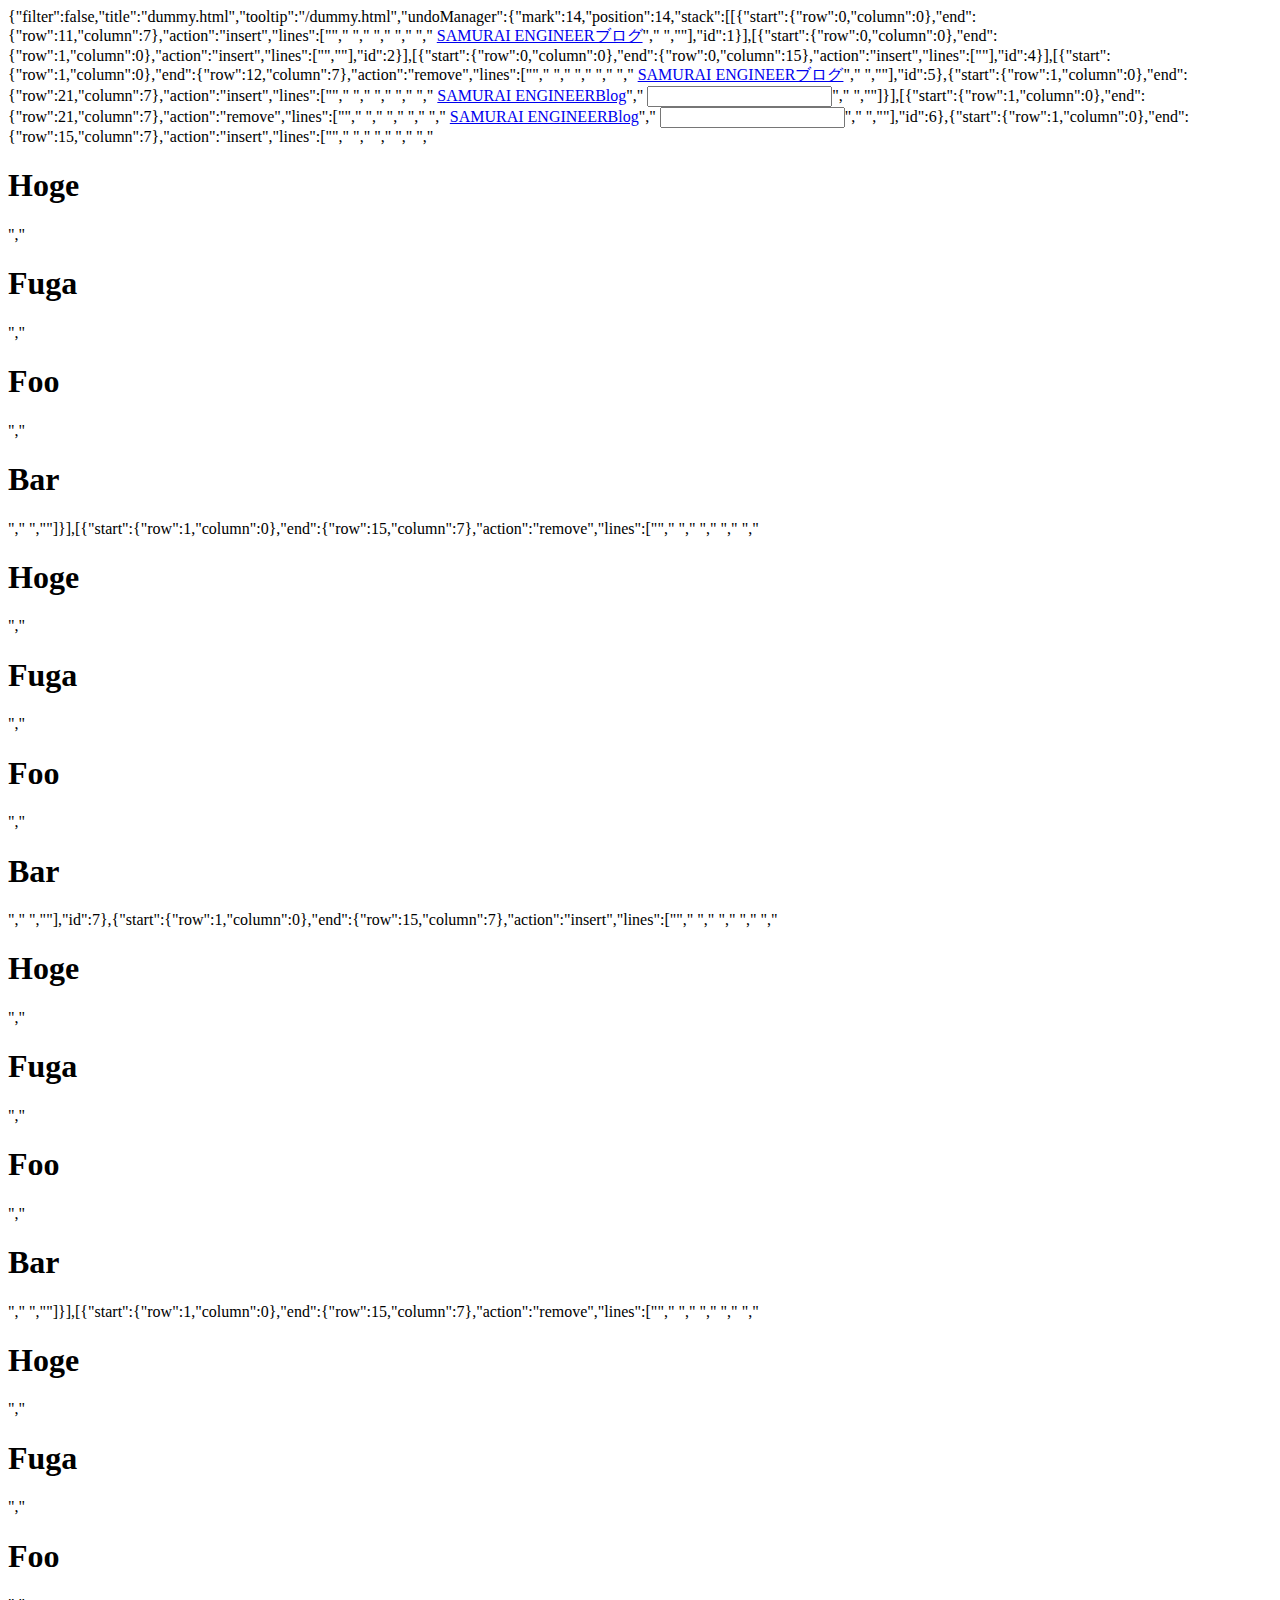
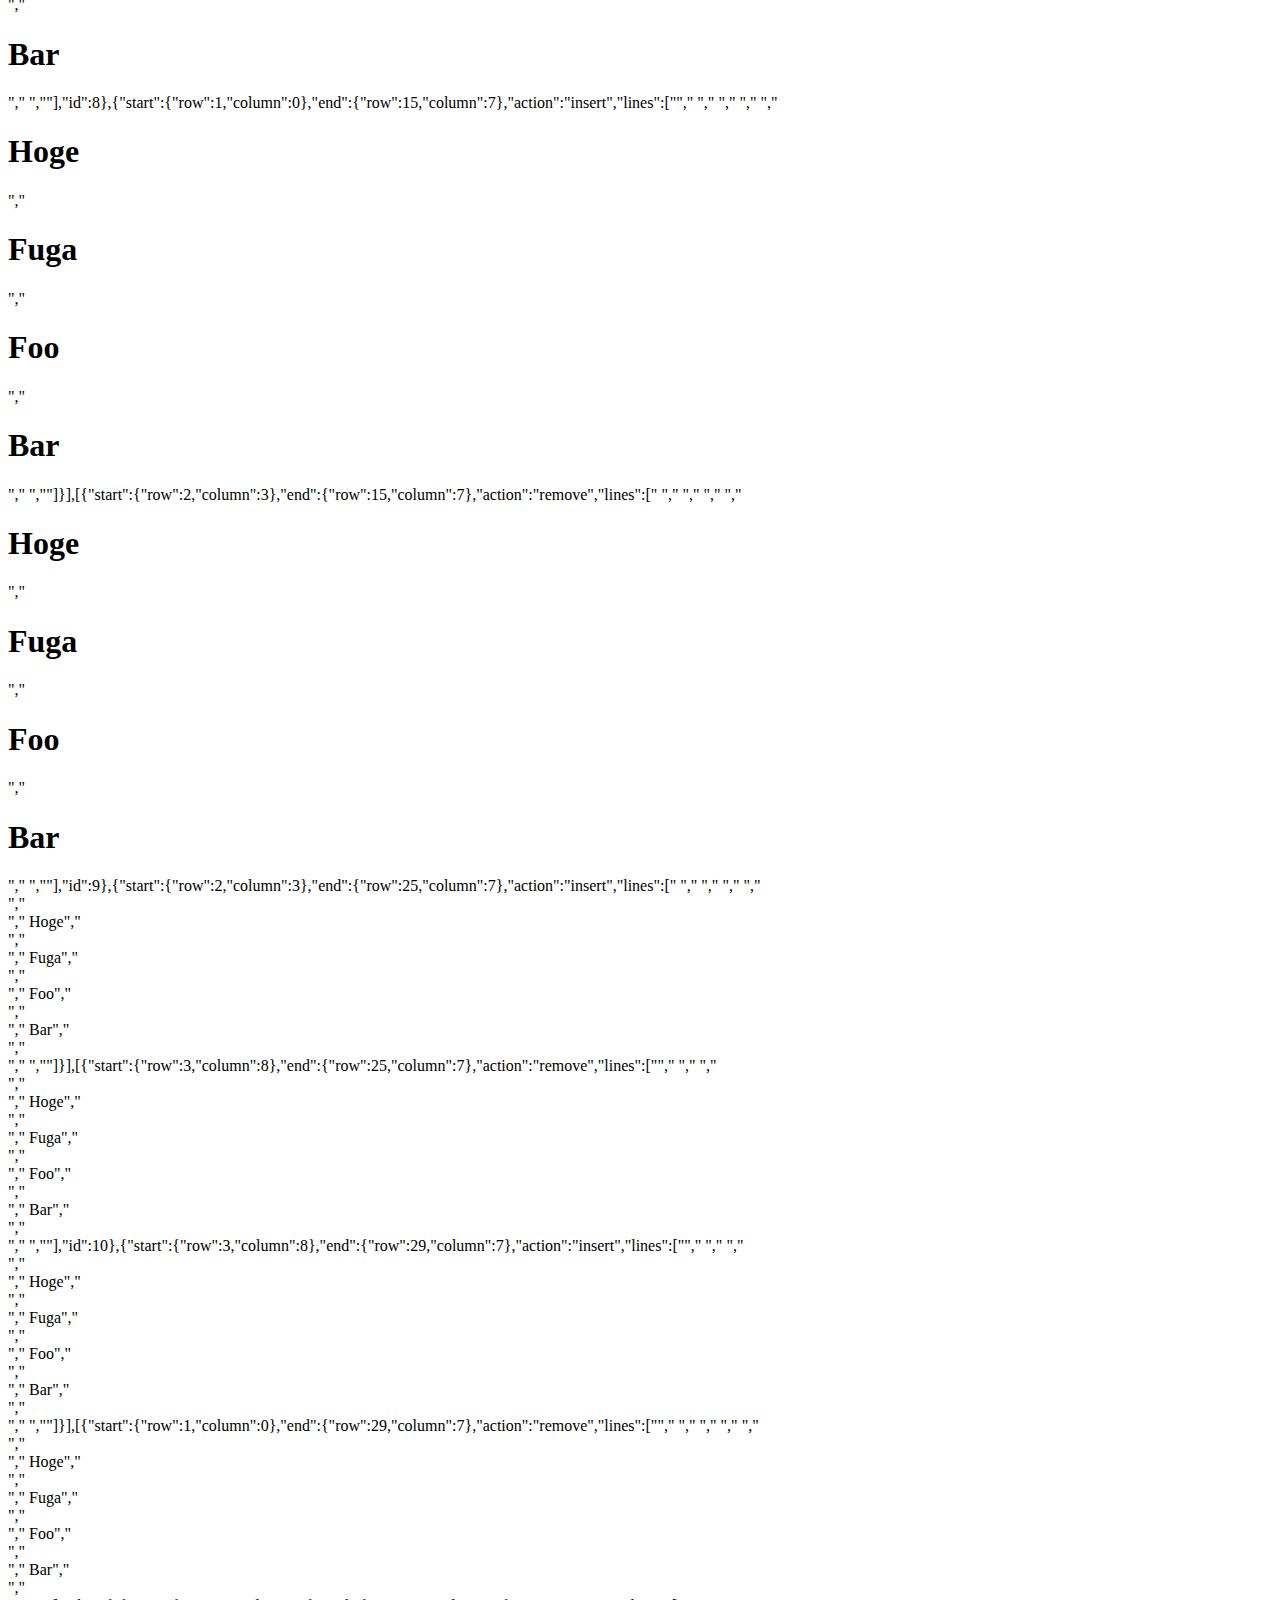
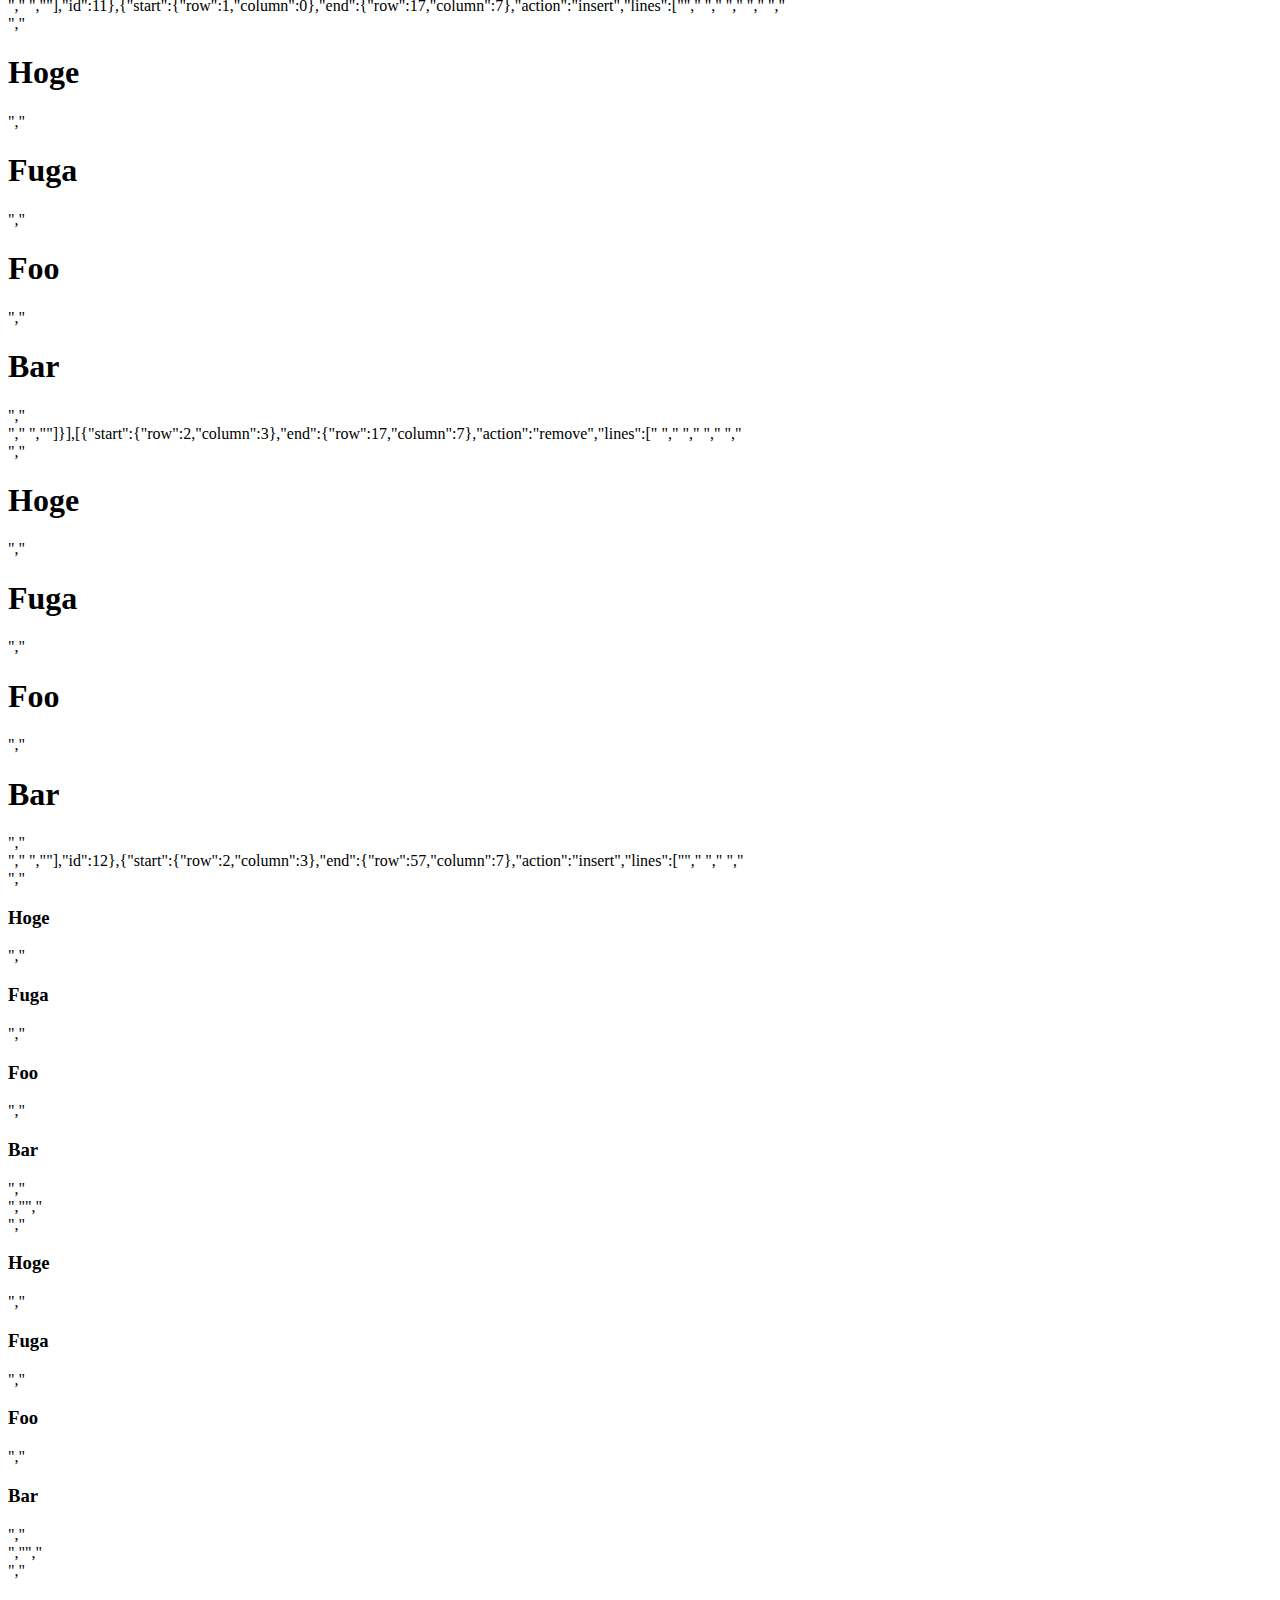
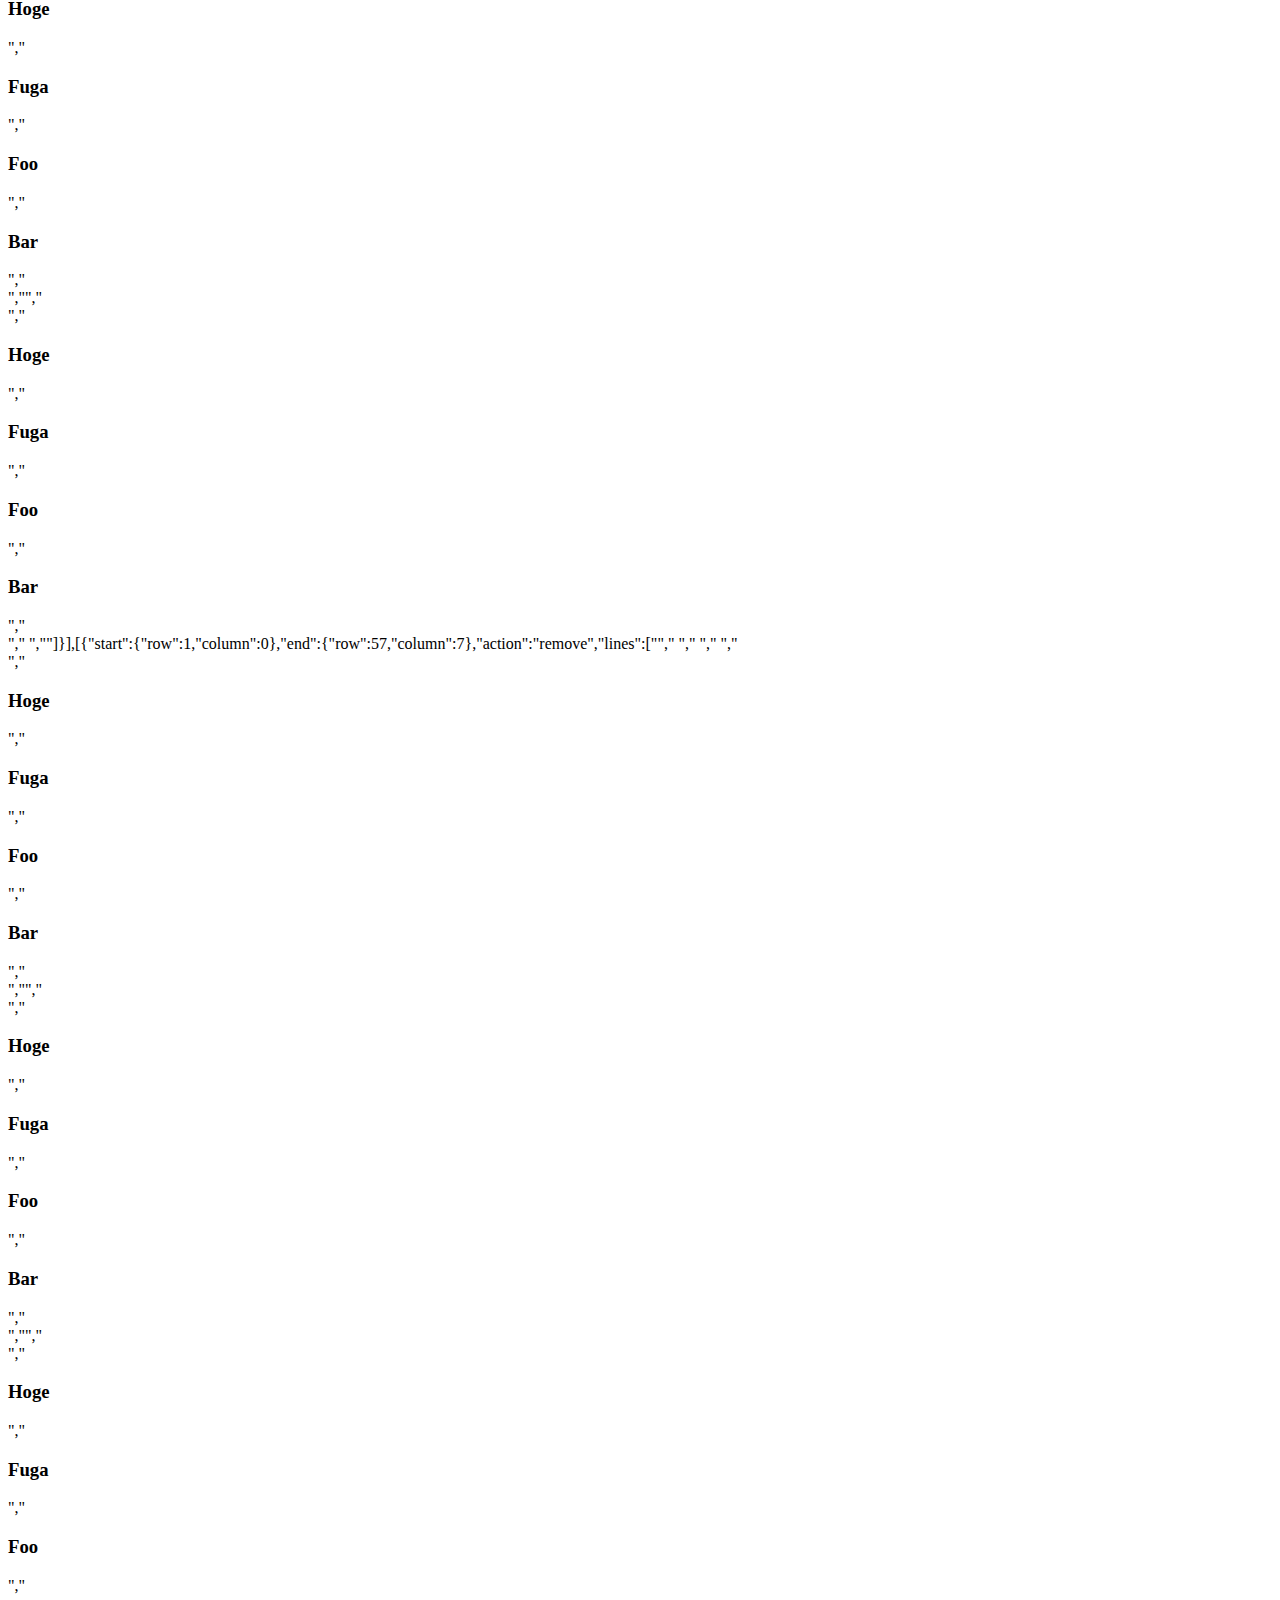
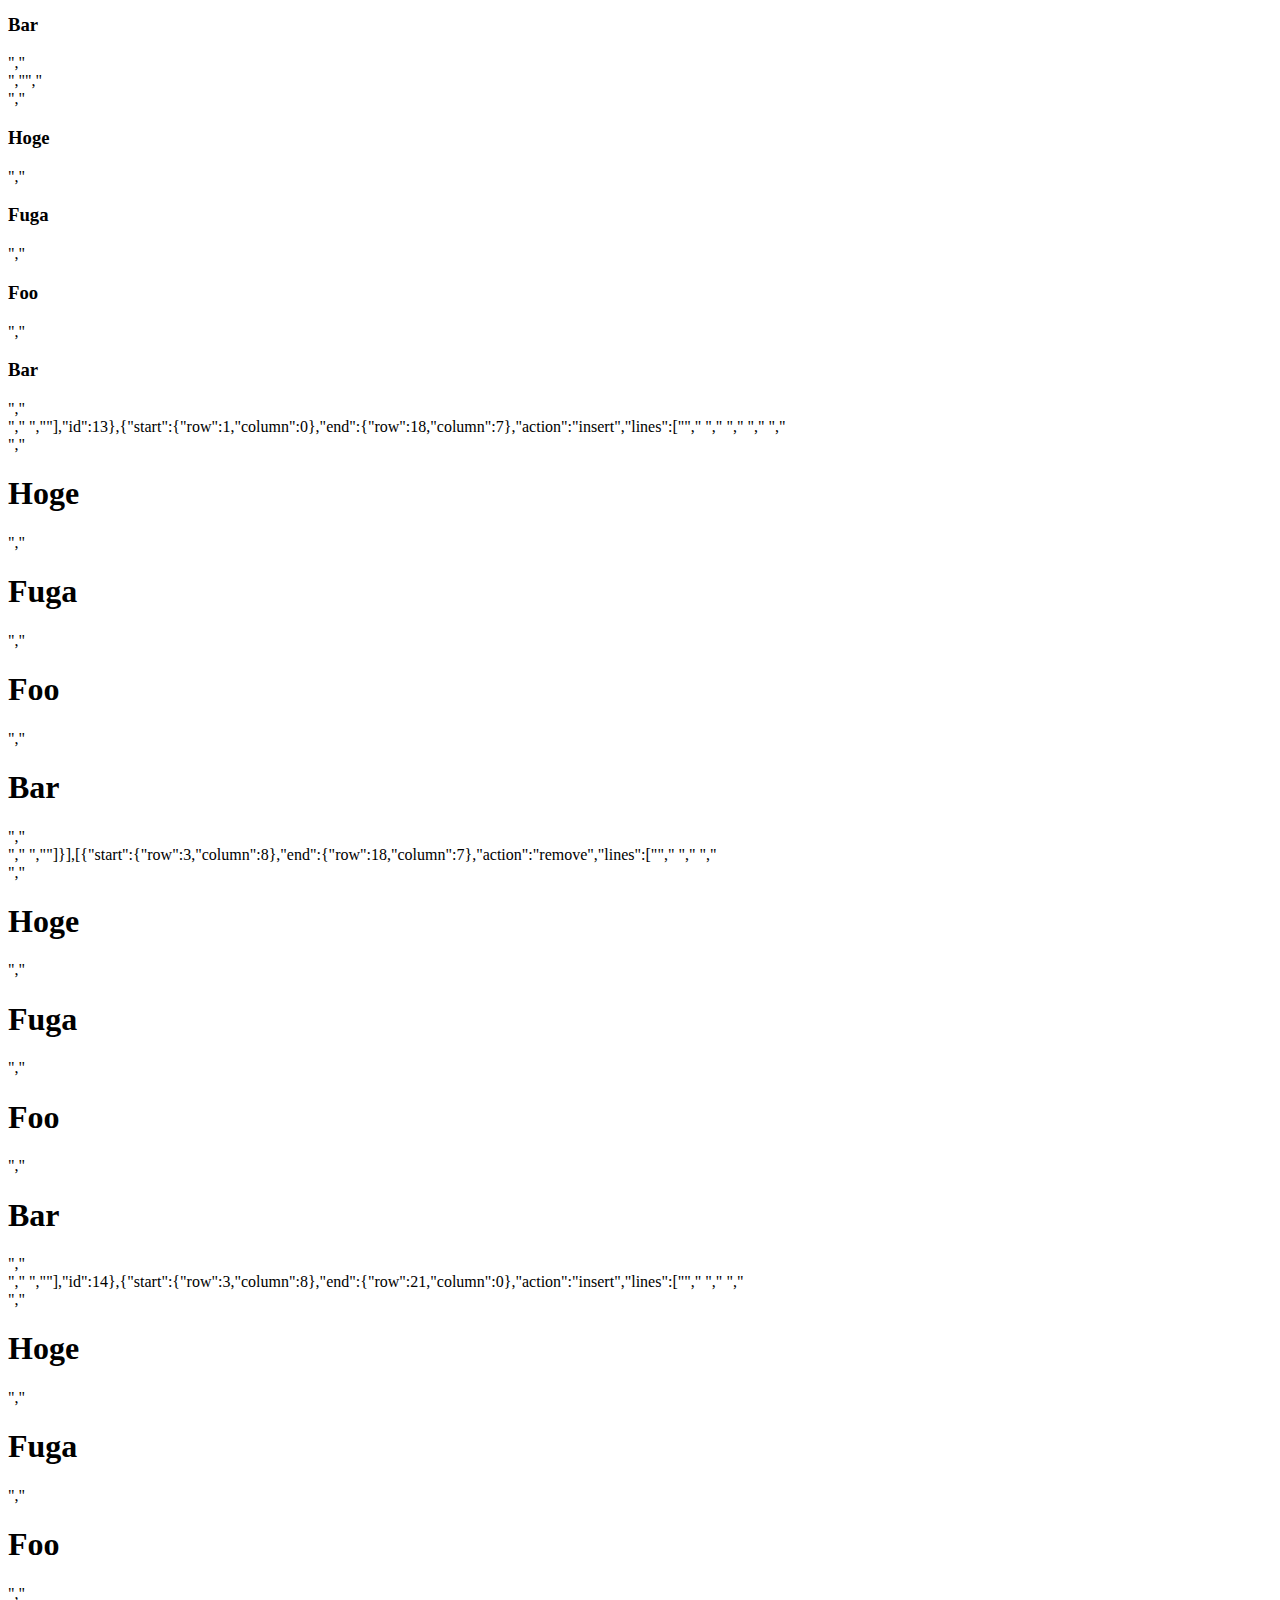
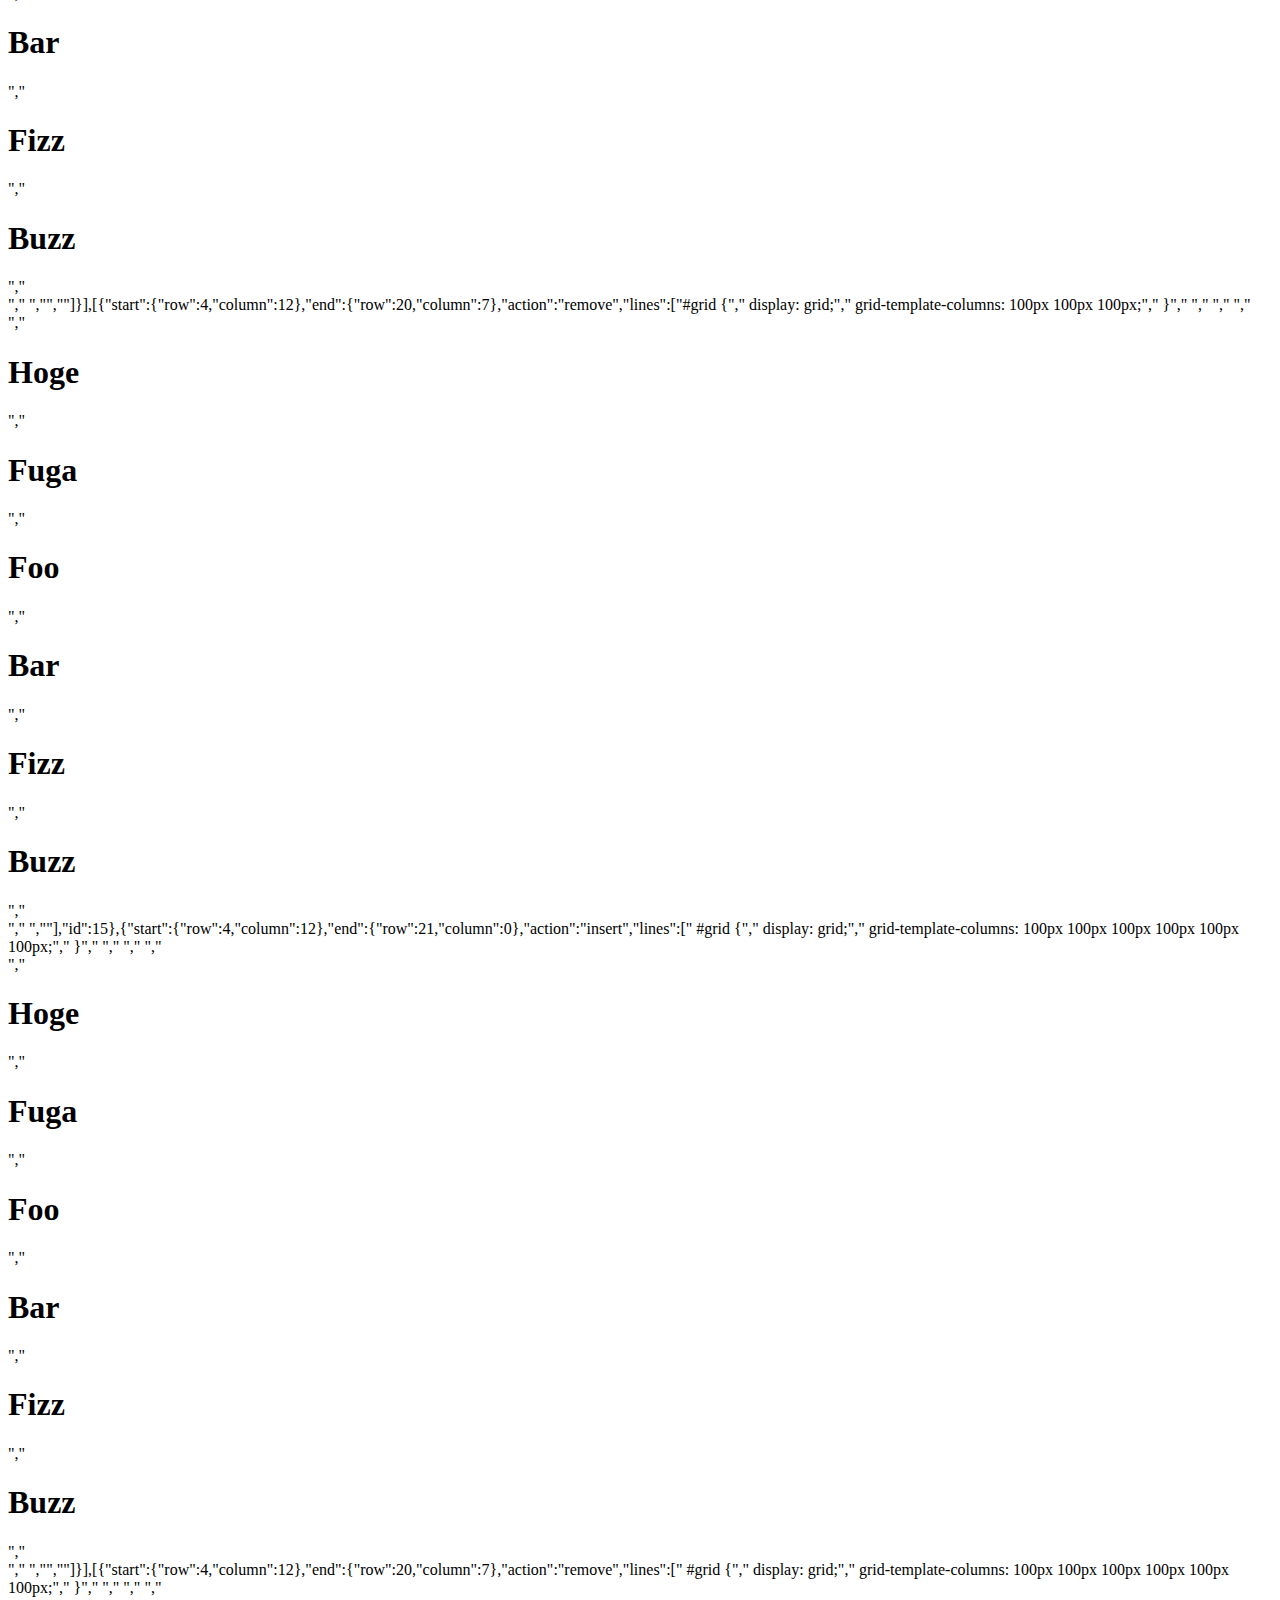
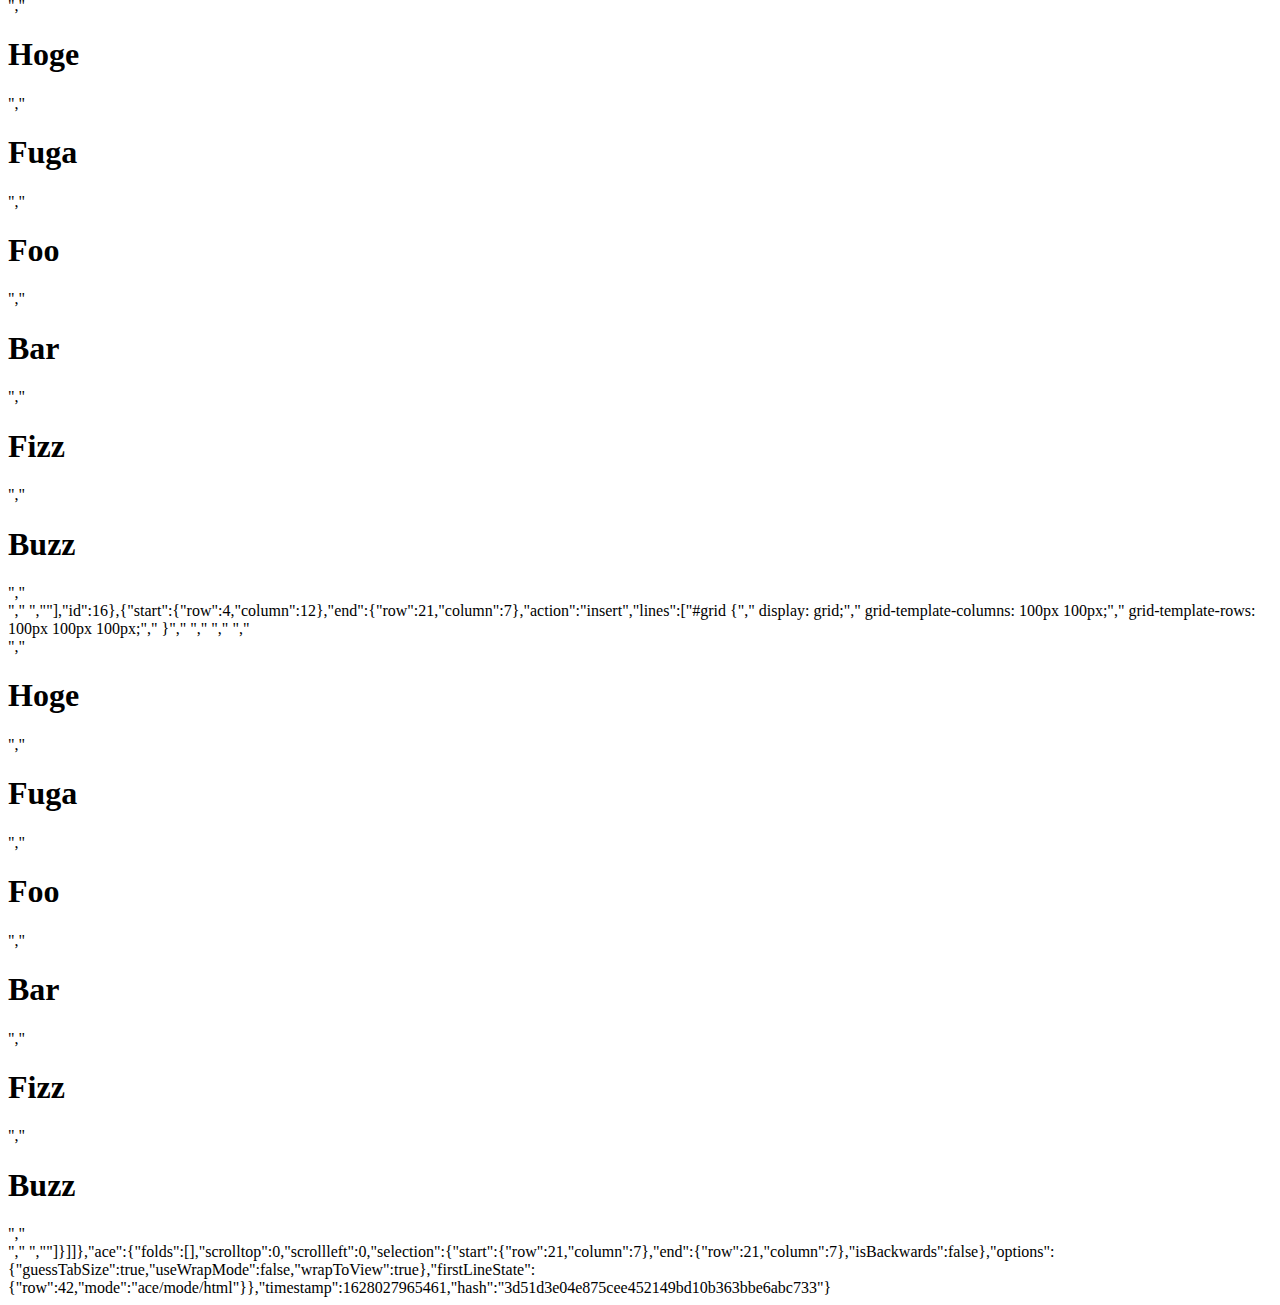
==== .c9/metadata/environment/dummy.html @ 0700e8b6 "first commit" ====
{"filter":false,"title":"dummy.html","tooltip":"/dummy.html","undoManager":{"mark":14,"position":14,"stack":[[{"start":{"row":0,"column":0},"end":{"row":11,"column":7},"action":"insert","lines":["<html lang=\"ja\">","    <head>","        <style>","            a:hover {","                background-color: red;","            }","        </style>","    </head>","    <body>","        <a href=\"https://www.sejuku.net/blog/\">SAMURAI ENGINEERブログ</a>","    </body>","</html>"],"id":1}],[{"start":{"row":0,"column":0},"end":{"row":1,"column":0},"action":"insert","lines":["",""],"id":2}],[{"start":{"row":0,"column":0},"end":{"row":0,"column":15},"action":"insert","lines":["<!DOCTYPE html>"],"id":4}],[{"start":{"row":1,"column":0},"end":{"row":12,"column":7},"action":"remove","lines":["<html lang=\"ja\">","    <head>","        <style>","            a:hover {","                background-color: red;","            }","        </style>","    </head>","    <body>","        <a href=\"https://www.sejuku.net/blog/\">SAMURAI ENGINEERブログ</a>","    </body>","</html>"],"id":5},{"start":{"row":1,"column":0},"end":{"row":21,"column":7},"action":"insert","lines":["<html lang=\"ja\">","    <head>","        <style>","            a:hover {","                background-color: red;","            }","","            a:active {","                background-color: yellow;","            }","","            input:focus {","                background-color: green;","            }","        </style>","    </head>","    <body>","        <a href=\"https://www.sejuku.net/blog/\">SAMURAI ENGINEERBlog</a>","        <input type=\"text\"/>","    </body>","</html>"]}],[{"start":{"row":1,"column":0},"end":{"row":21,"column":7},"action":"remove","lines":["<html lang=\"ja\">","    <head>","        <style>","            a:hover {","                background-color: red;","            }","","            a:active {","                background-color: yellow;","            }","","            input:focus {","                background-color: green;","            }","        </style>","    </head>","    <body>","        <a href=\"https://www.sejuku.net/blog/\">SAMURAI ENGINEERBlog</a>","        <input type=\"text\"/>","    </body>","</html>"],"id":6},{"start":{"row":1,"column":0},"end":{"row":15,"column":7},"action":"insert","lines":["<html lang=\"ja\">","    <head>","        <style>","            :root {","                background-color: red;","            }","        </style>","    </head>","    <body>","        <h1>Hoge</h1>","        <h1>Fuga</h1>","        <h1>Foo</h1>","        <h1>Bar</h1>","    </body>","</html>"]}],[{"start":{"row":1,"column":0},"end":{"row":15,"column":7},"action":"remove","lines":["<html lang=\"ja\">","    <head>","        <style>","            :root {","                background-color: red;","            }","        </style>","    </head>","    <body>","        <h1>Hoge</h1>","        <h1>Fuga</h1>","        <h1>Foo</h1>","        <h1>Bar</h1>","    </body>","</html>"],"id":7},{"start":{"row":1,"column":0},"end":{"row":15,"column":7},"action":"insert","lines":["<html lang=\"ja\">","    <head>","        <style>","            h1:first-child {","                background-color: red;","            }","        </style>","    </head>","    <body>","        <h1>Hoge</h1>","        <h1>Fuga</h1>","        <h1>Foo</h1>","        <h1>Bar</h1>","    </body>","</html>"]}],[{"start":{"row":1,"column":0},"end":{"row":15,"column":7},"action":"remove","lines":["<html lang=\"ja\">","    <head>","        <style>","            h1:first-child {","                background-color: red;","            }","        </style>","    </head>","    <body>","        <h1>Hoge</h1>","        <h1>Fuga</h1>","        <h1>Foo</h1>","        <h1>Bar</h1>","    </body>","</html>"],"id":8},{"start":{"row":1,"column":0},"end":{"row":15,"column":7},"action":"insert","lines":["<html lang=\"ja\">","    <head>","        <style>","            h1:last-child {","                background-color: red;","            }","        </style>","    </head>","    <body>","        <h1>Hoge</h1>","        <h1>Fuga</h1>","        <h1>Foo</h1>","        <h1>Bar</h1>","    </body>","</html>"]}],[{"start":{"row":2,"column":3},"end":{"row":15,"column":7},"action":"remove","lines":[" <head>","        <style>","            h1:last-child {","                background-color: red;","            }","        </style>","    </head>","    <body>","        <h1>Hoge</h1>","        <h1>Fuga</h1>","        <h1>Foo</h1>","        <h1>Bar</h1>","    </body>","</html>"],"id":9},{"start":{"row":2,"column":3},"end":{"row":25,"column":7},"action":"insert","lines":[" <head>","        <style>","            #sort {","                display: flex;","            }","        </style>","    </head>","    <body>","        <div id=\"sort\">","            <div>","                Hoge","            </div>","            <div>","                Fuga","            </div>","            <div>","                Foo","            </div>","            <div>","                Bar","            </div>","        </div>","    </body>","</html>"]}],[{"start":{"row":3,"column":8},"end":{"row":25,"column":7},"action":"remove","lines":["<style>","            #sort {","                display: flex;","            }","        </style>","    </head>","    <body>","        <div id=\"sort\">","            <div>","                Hoge","            </div>","            <div>","                Fuga","            </div>","            <div>","                Foo","            </div>","            <div>","                Bar","            </div>","        </div>","    </body>","</html>"],"id":10},{"start":{"row":3,"column":8},"end":{"row":29,"column":7},"action":"insert","lines":["<style>","            #sort {","                display: flex;","                flex-wrap: wrap;","            }","            div {","              margin-right: 100px;","            }","        </style>","    </head>","    <body>","        <div id=\"sort\">","            <div>","                Hoge","            </div>","            <div>","                Fuga","            </div>","            <div>","                Foo","            </div>","            <div>","                Bar","            </div>","        </div>","    </body>","</html>"]}],[{"start":{"row":1,"column":0},"end":{"row":29,"column":7},"action":"remove","lines":["<html lang=\"ja\">","    <head>","        <style>","            #sort {","                display: flex;","                flex-wrap: wrap;","            }","            div {","              margin-right: 100px;","            }","        </style>","    </head>","    <body>","        <div id=\"sort\">","            <div>","                Hoge","            </div>","            <div>","                Fuga","            </div>","            <div>","                Foo","            </div>","            <div>","                Bar","            </div>","        </div>","    </body>","</html>"],"id":11},{"start":{"row":1,"column":0},"end":{"row":17,"column":7},"action":"insert","lines":["<html lang=\"ja\">","    <head>","        <style>","            #sort {","                display: flex;","            }","        </style>","    </head>","    <body>","        <div id=\"sort\">","            <h1>Hoge</h1>","            <h1>Fuga</h1>","            <h1>Foo</h1>","            <h1>Bar</h1>","        </div>","    </body>","</html>"]}],[{"start":{"row":2,"column":3},"end":{"row":17,"column":7},"action":"remove","lines":[" <head>","        <style>","            #sort {","                display: flex;","            }","        </style>","    </head>","    <body>","        <div id=\"sort\">","            <h1>Hoge</h1>","            <h1>Fuga</h1>","            <h1>Foo</h1>","            <h1>Bar</h1>","        </div>","    </body>","</html>"],"id":12},{"start":{"row":2,"column":3},"end":{"row":57,"column":7},"action":"insert","lines":["<style>","            #sort {","                display: flex;","                flex-direction: row;","                background-color: red;","            }","","            #reverse {","                display: flex;","                flex-direction: row-reverse;","                background-color: yellow;","            }","","            #column {","                display: flex;","                flex-direction: column;","                background-color: blue;","            }","","            #column-reverse {","                display: flex;","                flex-direction: column-reverse;","                background-color: green;","            }","        </style>","    </head>","    <body>","        <div id=\"sort\">","            <h3>Hoge</h3>","            <h3>Fuga</h3>","            <h3>Foo</h3>","            <h3>Bar</h3>","        </div>","","        <div id=\"reverse\">","            <h3>Hoge</h3>","            <h3>Fuga</h3>","            <h3>Foo</h3>","            <h3>Bar</h3>","        </div>","","        <div id=\"column\">","            <h3>Hoge</h3>","            <h3>Fuga</h3>","            <h3>Foo</h3>","            <h3>Bar</h3>","        </div>","","        <div id=\"column-reverse\">","            <h3>Hoge</h3>","            <h3>Fuga</h3>","            <h3>Foo</h3>","            <h3>Bar</h3>","        </div>","    </body>","</html>"]}],[{"start":{"row":1,"column":0},"end":{"row":57,"column":7},"action":"remove","lines":["<html lang=\"ja\">","   <style>","            #sort {","                display: flex;","                flex-direction: row;","                background-color: red;","            }","","            #reverse {","                display: flex;","                flex-direction: row-reverse;","                background-color: yellow;","            }","","            #column {","                display: flex;","                flex-direction: column;","                background-color: blue;","            }","","            #column-reverse {","                display: flex;","                flex-direction: column-reverse;","                background-color: green;","            }","        </style>","    </head>","    <body>","        <div id=\"sort\">","            <h3>Hoge</h3>","            <h3>Fuga</h3>","            <h3>Foo</h3>","            <h3>Bar</h3>","        </div>","","        <div id=\"reverse\">","            <h3>Hoge</h3>","            <h3>Fuga</h3>","            <h3>Foo</h3>","            <h3>Bar</h3>","        </div>","","        <div id=\"column\">","            <h3>Hoge</h3>","            <h3>Fuga</h3>","            <h3>Foo</h3>","            <h3>Bar</h3>","        </div>","","        <div id=\"column-reverse\">","            <h3>Hoge</h3>","            <h3>Fuga</h3>","            <h3>Foo</h3>","            <h3>Bar</h3>","        </div>","    </body>","</html>"],"id":13},{"start":{"row":1,"column":0},"end":{"row":18,"column":7},"action":"insert","lines":["<html lang=\"ja\">","    <head>","        <style>","            #grid {","                display: grid;","                grid-template-columns: 200px 200px;","            }","        </style>","    </head>","    <body>","        <div id=\"grid\">","            <h1>Hoge</h1>","            <h1>Fuga</h1>","            <h1>Foo</h1>","            <h1>Bar</h1>","        </div>","    </body>","</html>"]}],[{"start":{"row":3,"column":8},"end":{"row":18,"column":7},"action":"remove","lines":["<style>","            #grid {","                display: grid;","                grid-template-columns: 200px 200px;","            }","        </style>","    </head>","    <body>","        <div id=\"grid\">","            <h1>Hoge</h1>","            <h1>Fuga</h1>","            <h1>Foo</h1>","            <h1>Bar</h1>","        </div>","    </body>","</html>"],"id":14},{"start":{"row":3,"column":8},"end":{"row":21,"column":0},"action":"insert","lines":["<style>","            #grid {","                display: grid;","                grid-template-columns: 100px 100px 100px;","            }","        </style>","    </head>","    <body>","        <div id=\"grid\">","            <h1>Hoge</h1>","            <h1>Fuga</h1>","            <h1>Foo</h1>","            <h1>Bar</h1>","            <h1>Fizz</h1>","            <h1>Buzz</h1>","        </div>","    </body>","</html>",""]}],[{"start":{"row":4,"column":12},"end":{"row":20,"column":7},"action":"remove","lines":["#grid {","                display: grid;","                grid-template-columns: 100px 100px 100px;","            }","        </style>","    </head>","    <body>","        <div id=\"grid\">","            <h1>Hoge</h1>","            <h1>Fuga</h1>","            <h1>Foo</h1>","            <h1>Bar</h1>","            <h1>Fizz</h1>","            <h1>Buzz</h1>","        </div>","    </body>","</html>"],"id":15},{"start":{"row":4,"column":12},"end":{"row":21,"column":0},"action":"insert","lines":[" #grid {","                display: grid;","                grid-template-columns: 100px 100px 100px 100px 100px 100px;","            }","        </style>","    </head>","    <body>","        <div id=\"grid\">","            <h1>Hoge</h1>","            <h1>Fuga</h1>","            <h1>Foo</h1>","            <h1>Bar</h1>","            <h1>Fizz</h1>","            <h1>Buzz</h1>","        </div>","    </body>","</html>",""]}],[{"start":{"row":4,"column":12},"end":{"row":20,"column":7},"action":"remove","lines":[" #grid {","                display: grid;","                grid-template-columns: 100px 100px 100px 100px 100px 100px;","            }","        </style>","    </head>","    <body>","        <div id=\"grid\">","            <h1>Hoge</h1>","            <h1>Fuga</h1>","            <h1>Foo</h1>","            <h1>Bar</h1>","            <h1>Fizz</h1>","            <h1>Buzz</h1>","        </div>","    </body>","</html>"],"id":16},{"start":{"row":4,"column":12},"end":{"row":21,"column":7},"action":"insert","lines":["#grid {","                display: grid;","                grid-template-columns: 100px 100px;","                grid-template-rows: 100px 100px 100px;","            }","        </style>","    </head>","    <body>","        <div id=\"grid\">","            <h1>Hoge</h1>","            <h1>Fuga</h1>","            <h1>Foo</h1>","            <h1>Bar</h1>","            <h1>Fizz</h1>","            <h1>Buzz</h1>","        </div>","    </body>","</html>"]}]]},"ace":{"folds":[],"scrolltop":0,"scrollleft":0,"selection":{"start":{"row":21,"column":7},"end":{"row":21,"column":7},"isBackwards":false},"options":{"guessTabSize":true,"useWrapMode":false,"wrapToView":true},"firstLineState":{"row":42,"mode":"ace/mode/html"}},"timestamp":1628027965461,"hash":"3d51d3e04e875cee452149bd10b363bbe6abc733"}
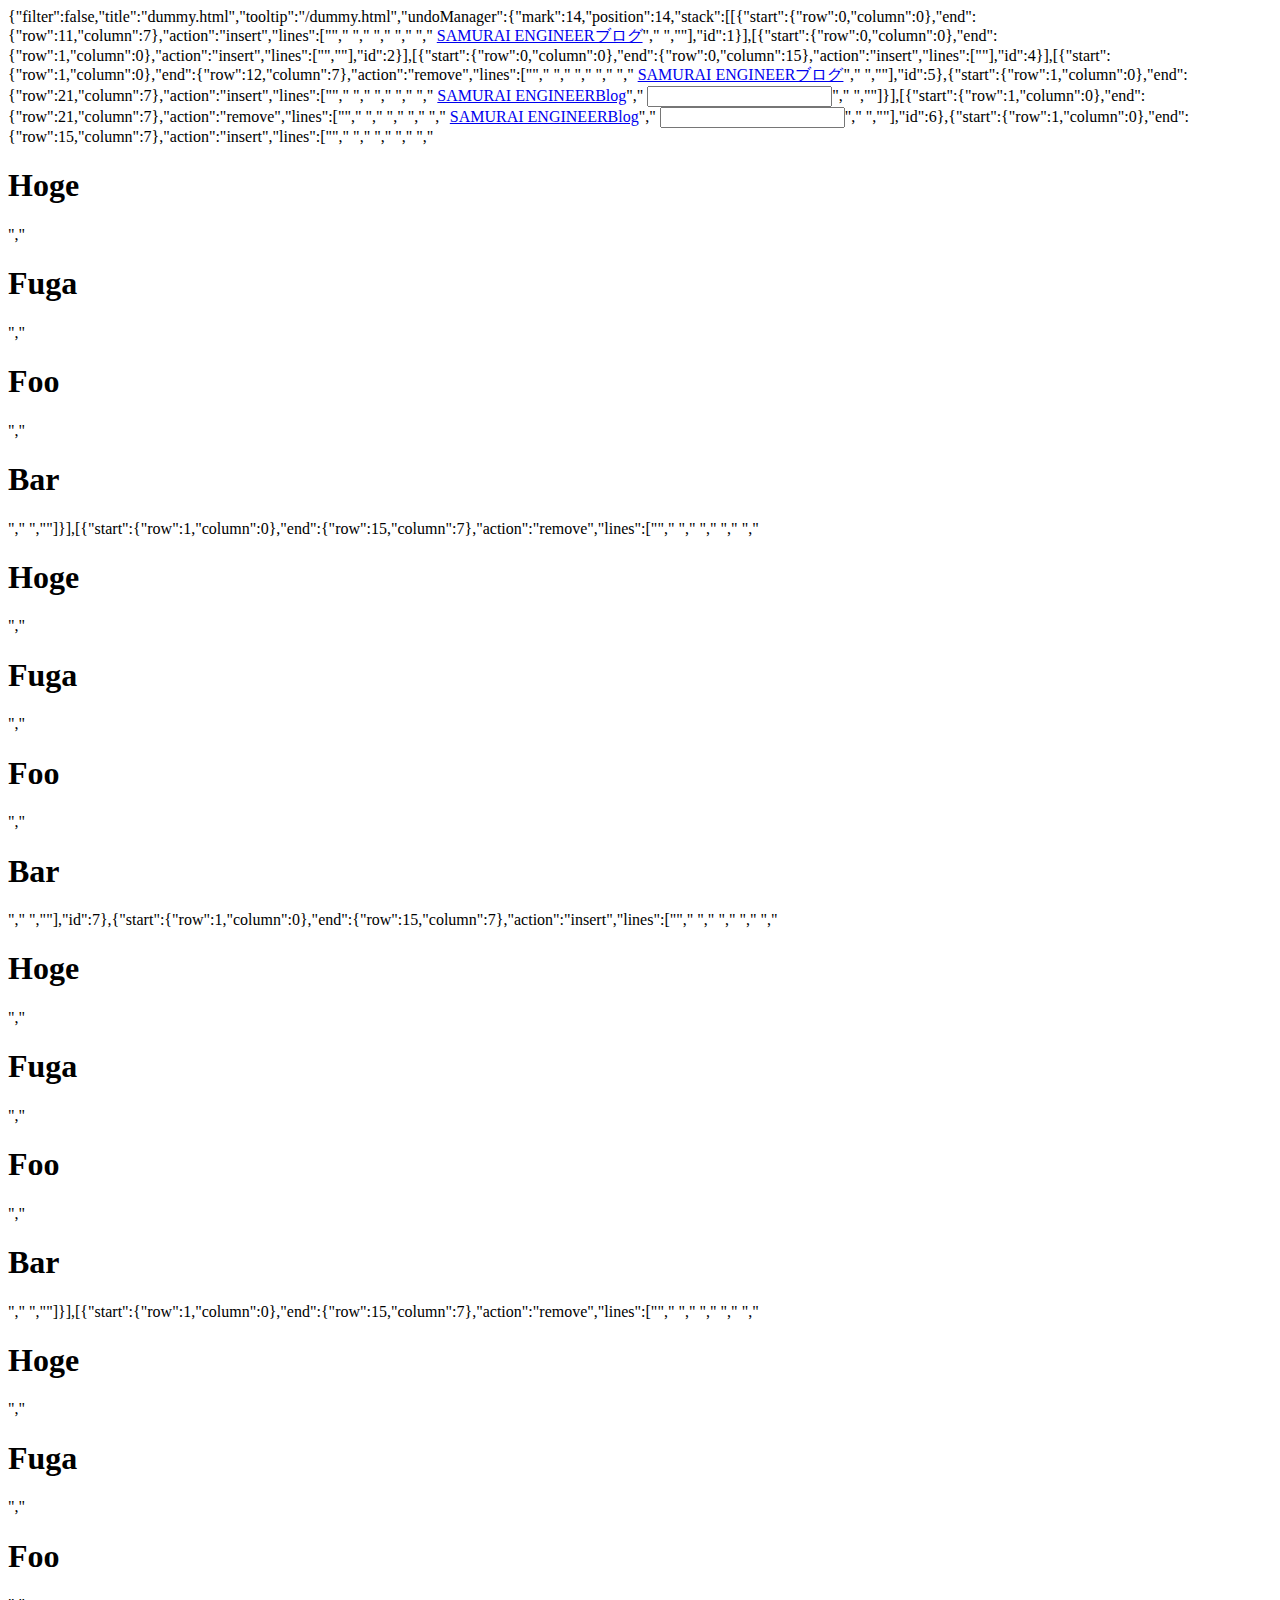
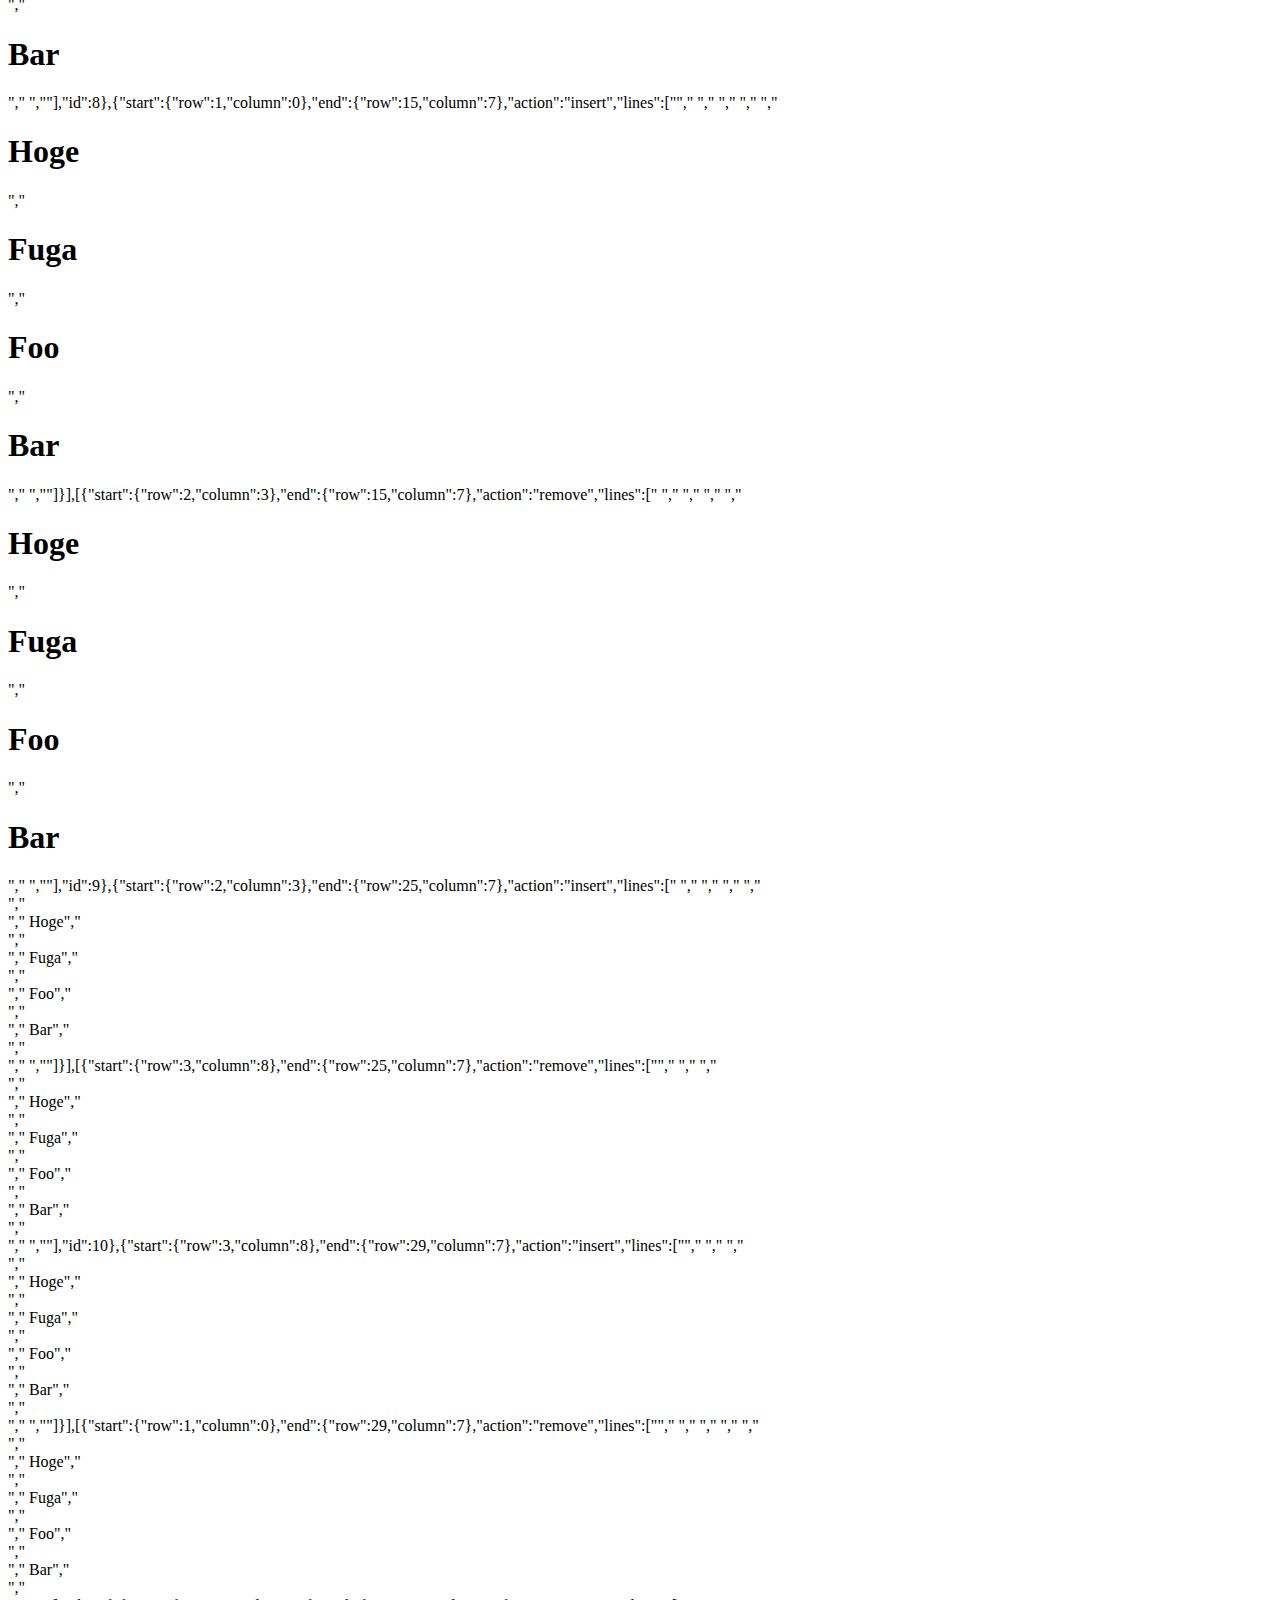
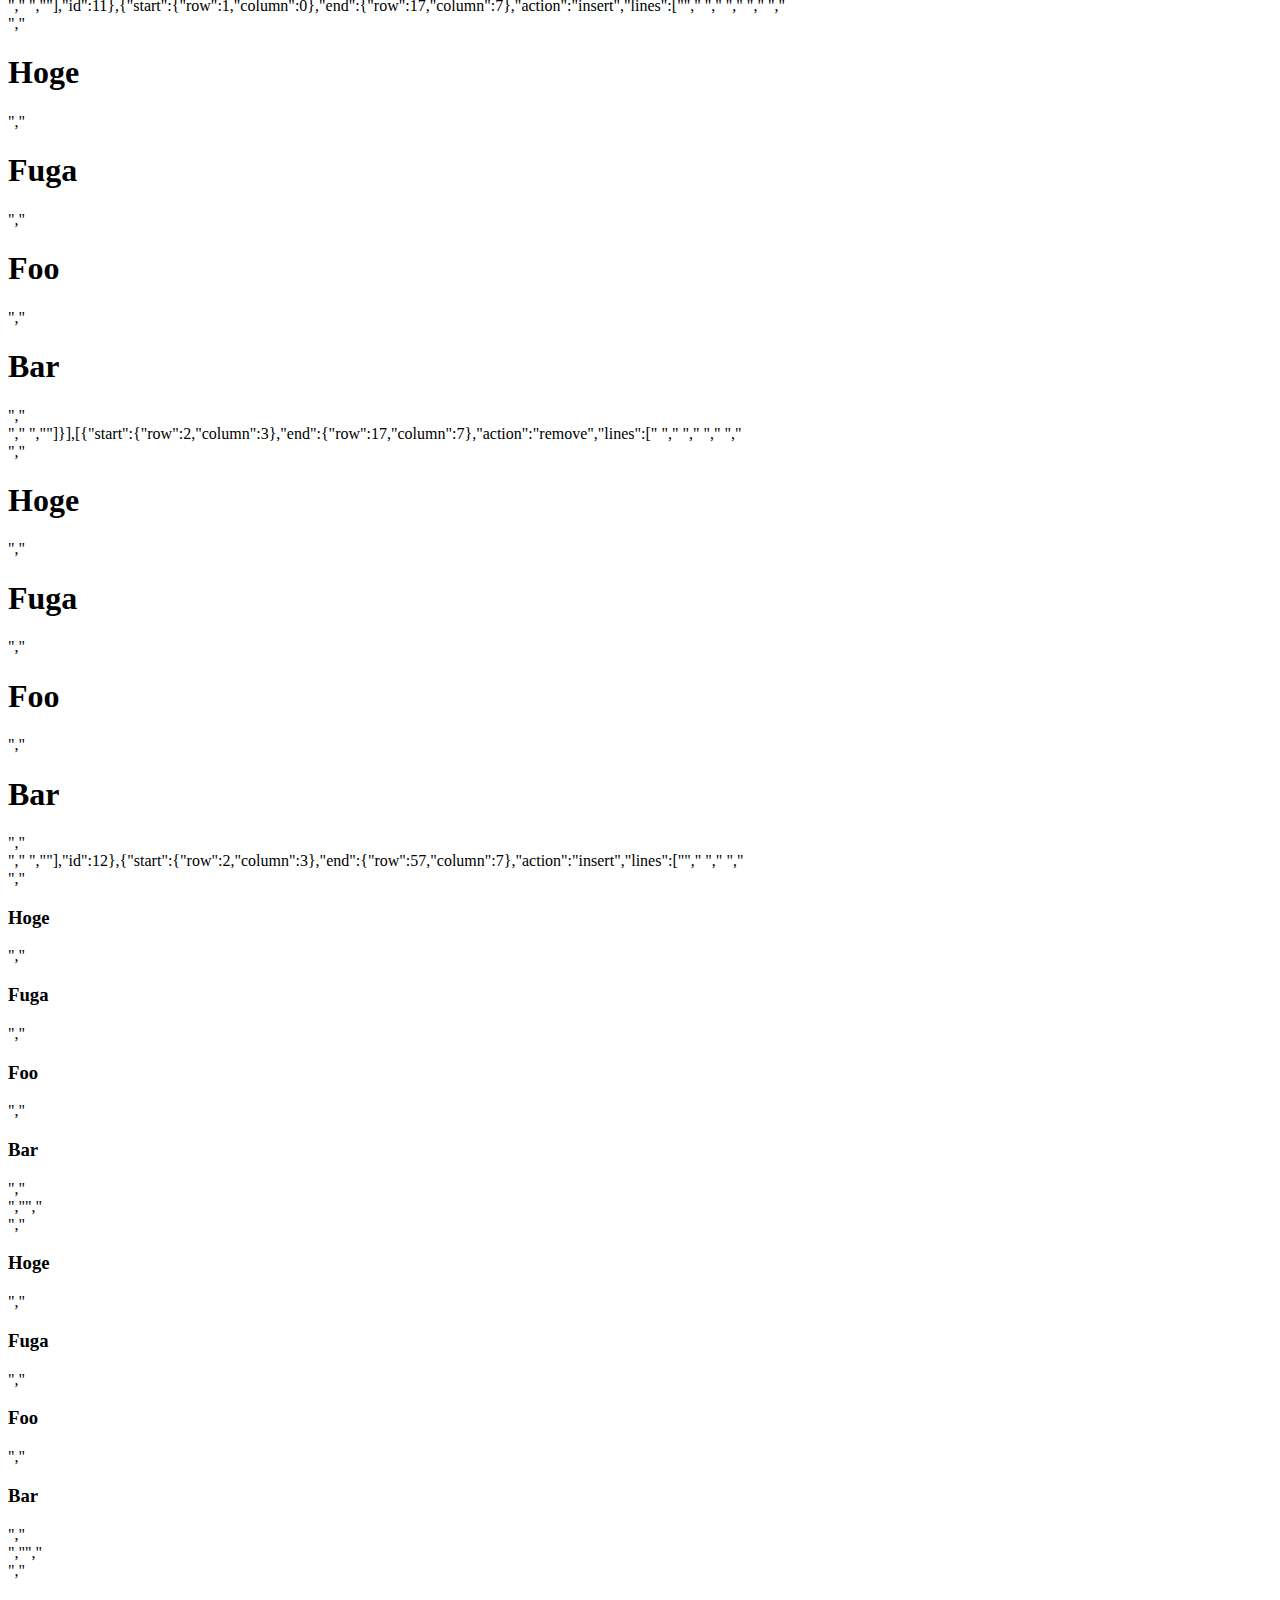
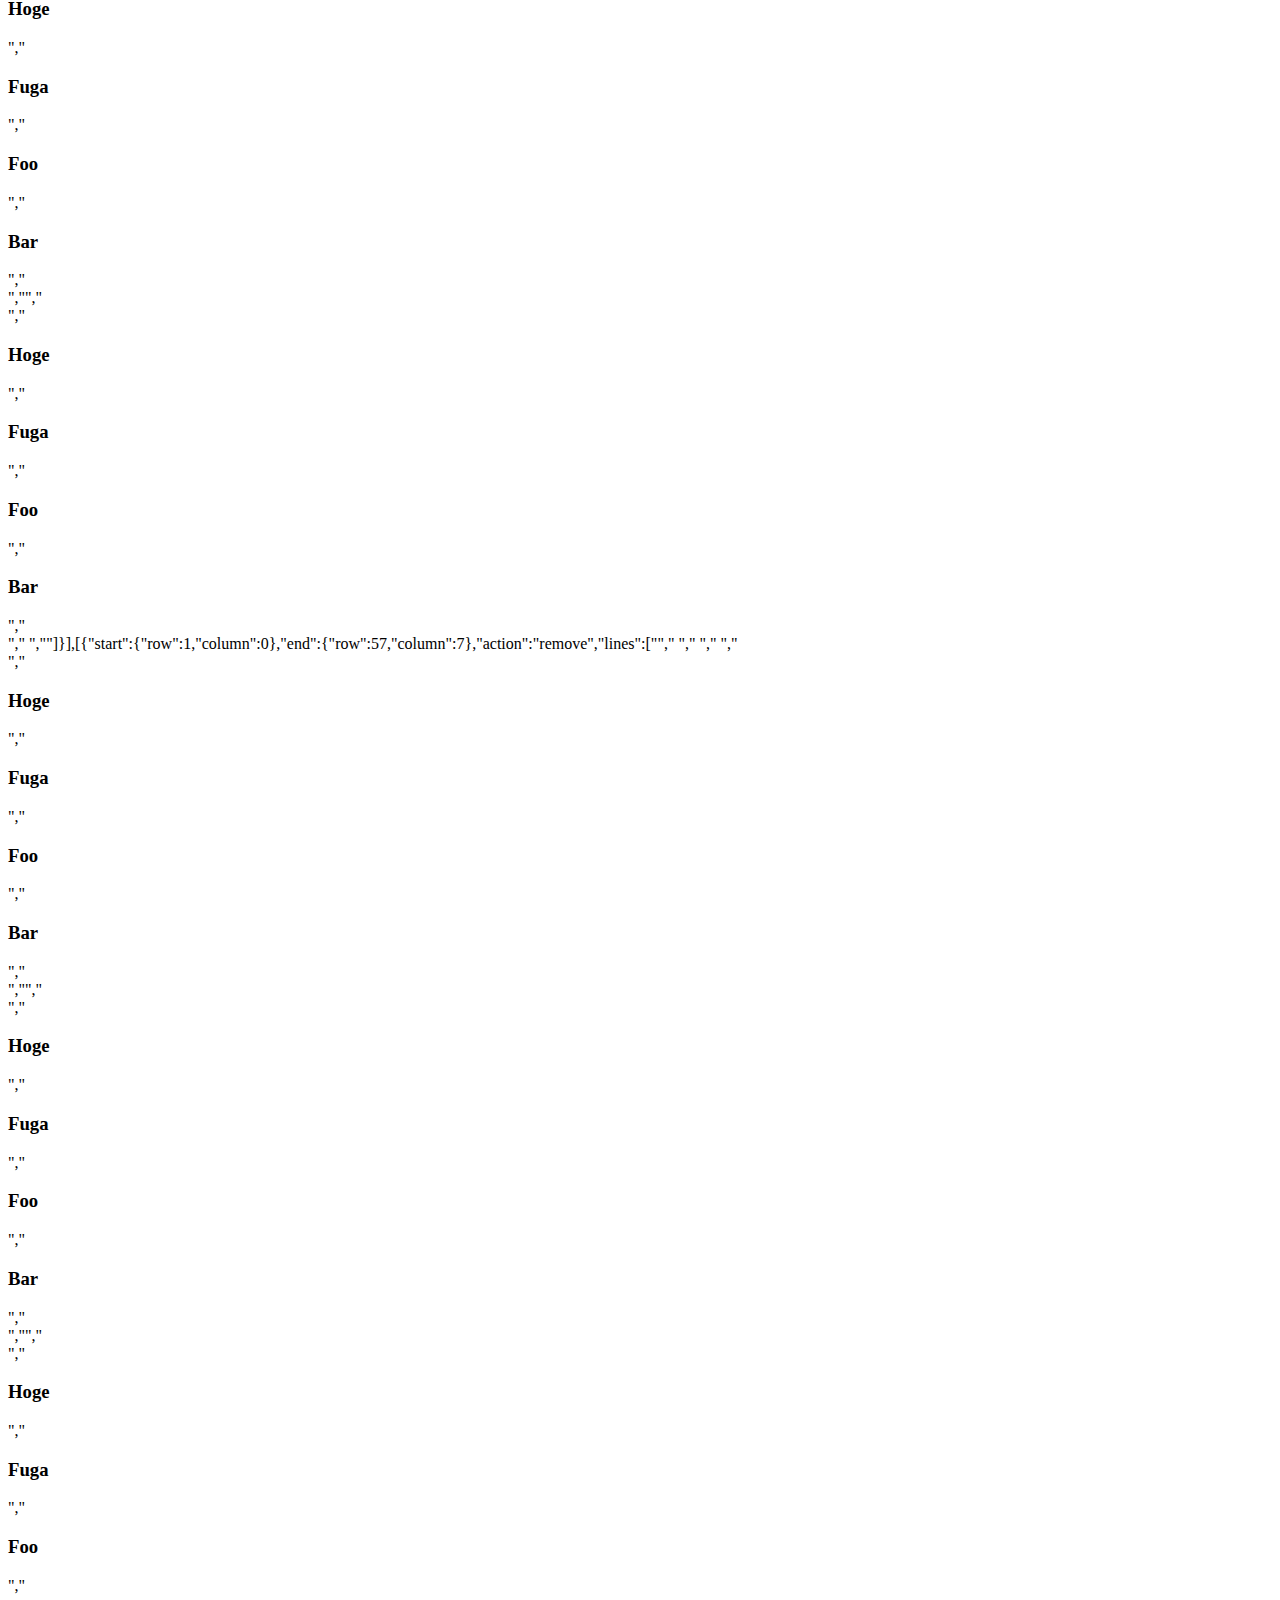
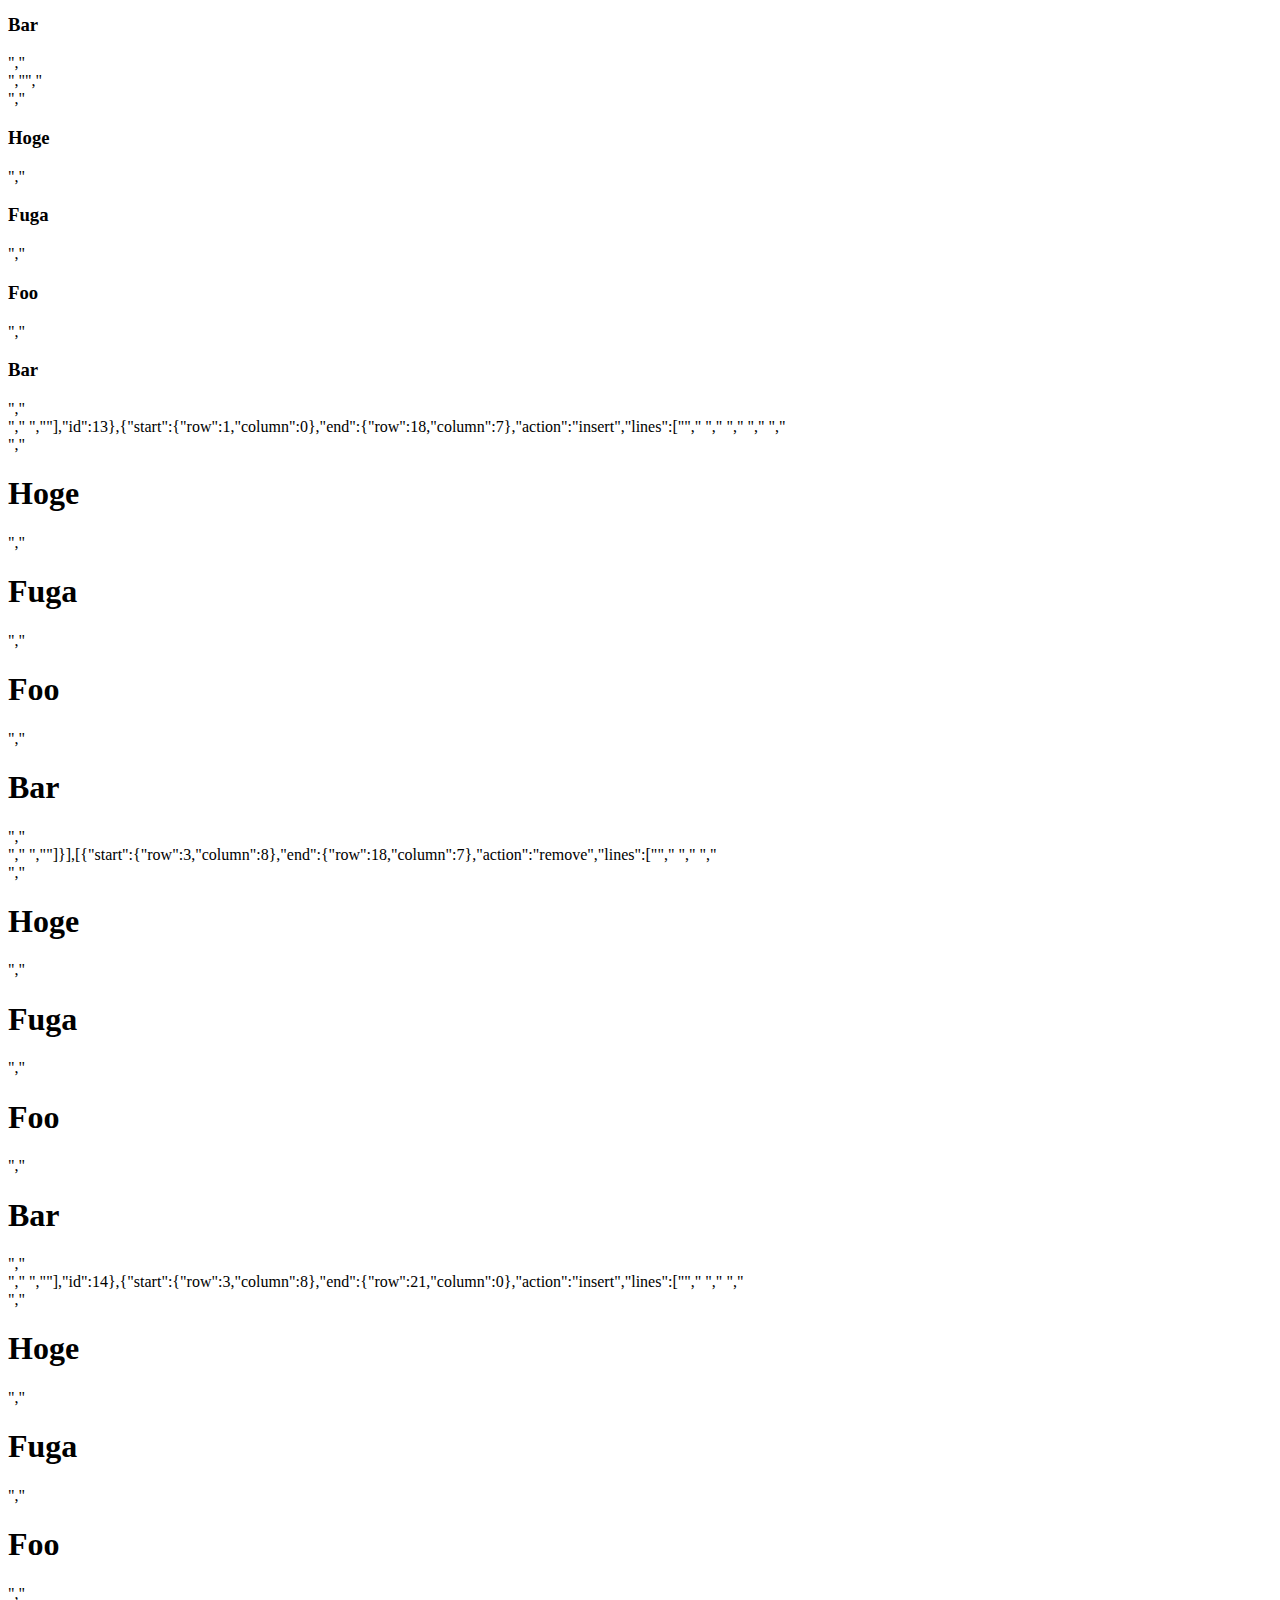
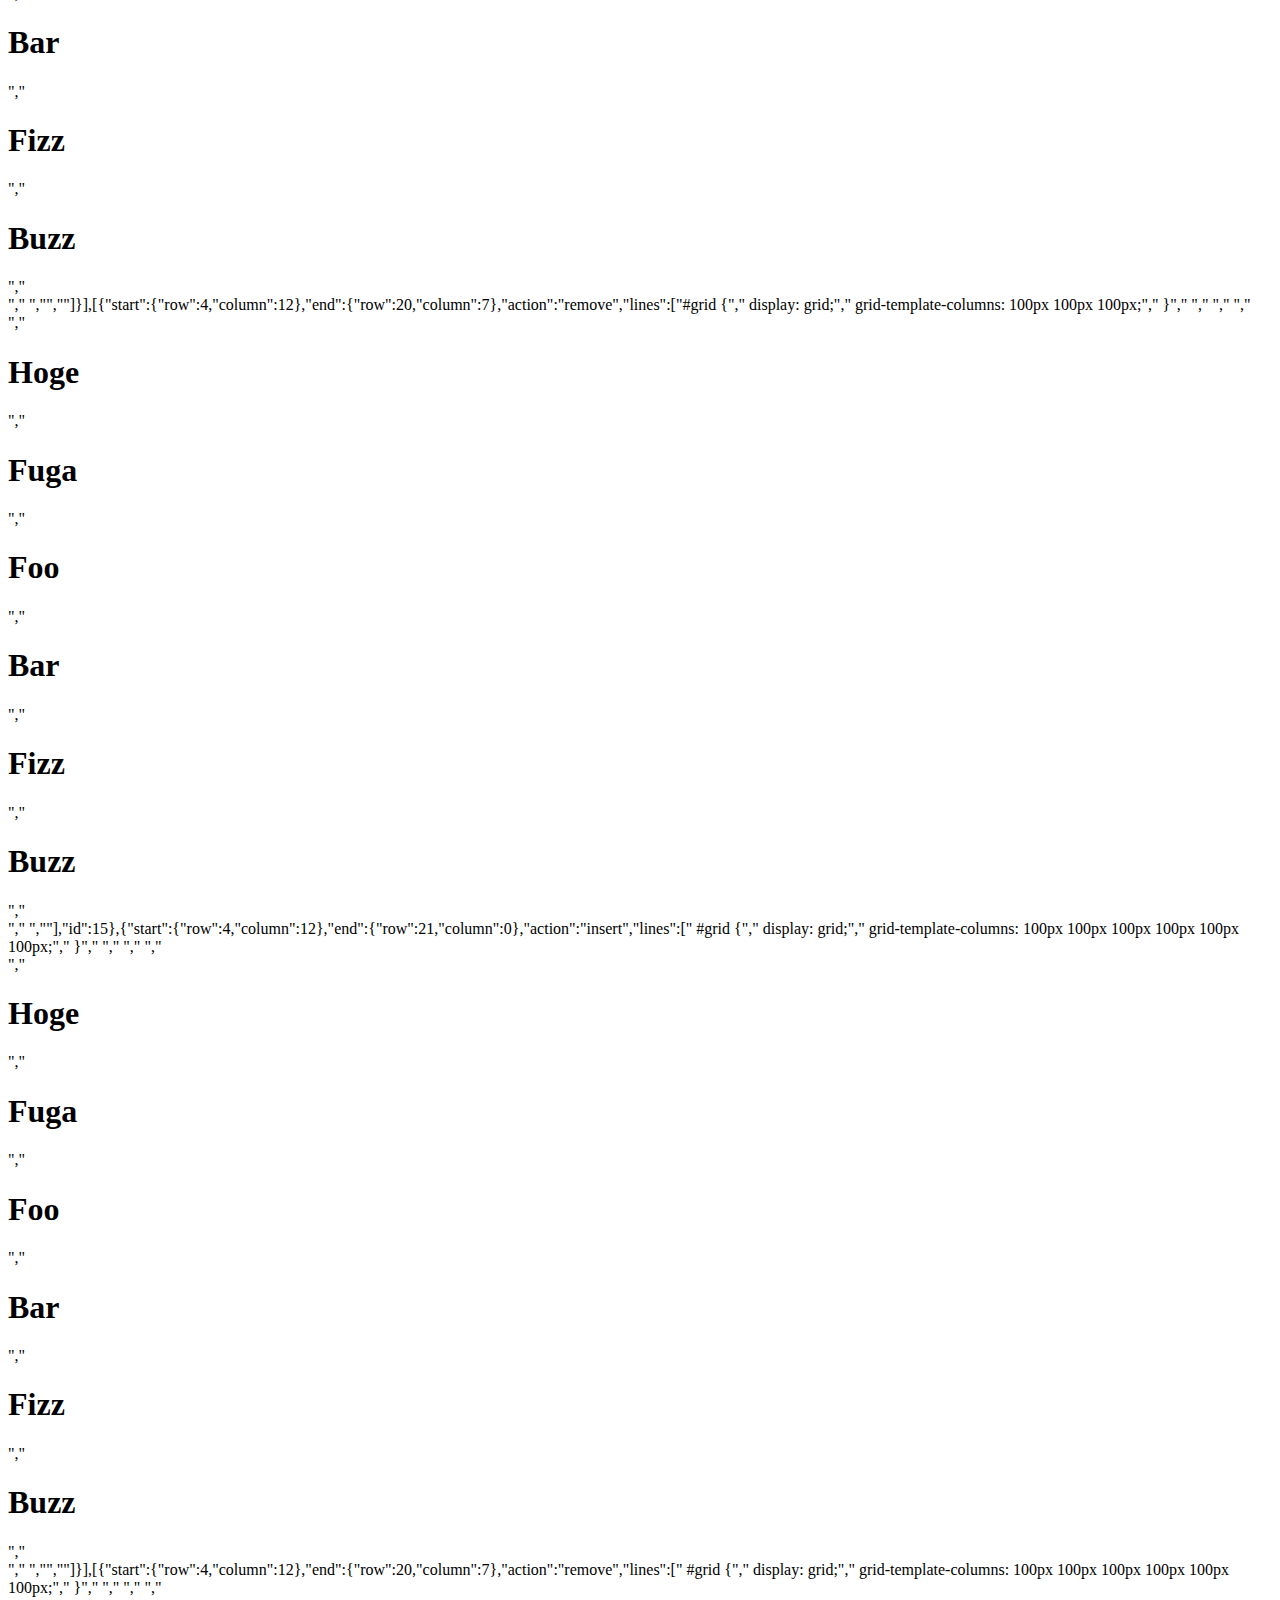
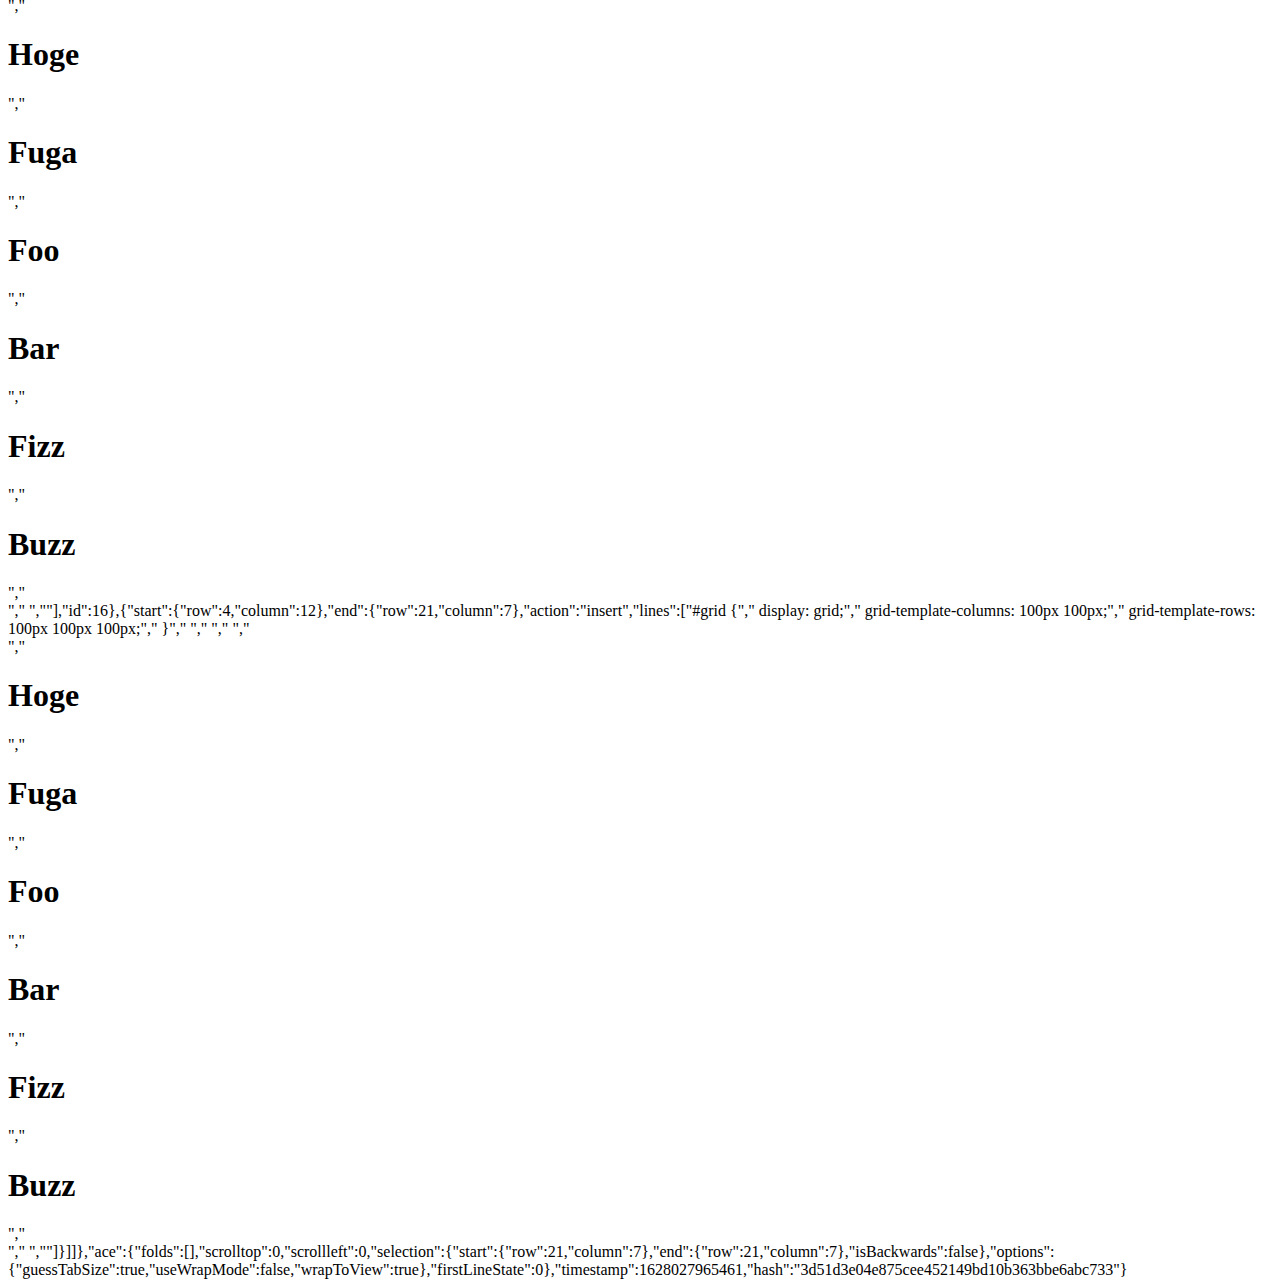
==== commit a0406313: "Rename a file 'index.html'" ====
--- a/.c9/metadata/environment/dummy.html
+++ b/.c9/metadata/environment/dummy.html
@@ -1 +1 @@
-{"filter":false,"title":"dummy.html","tooltip":"/dummy.html","undoManager":{"mark":14,"position":14,"stack":[[{"start":{"row":0,"column":0},"end":{"row":11,"column":7},"action":"insert","lines":["<html lang=\"ja\">","    <head>","        <style>","            a:hover {","                background-color: red;","            }","        </style>","    </head>","    <body>","        <a href=\"https://www.sejuku.net/blog/\">SAMURAI ENGINEERブログ</a>","    </body>","</html>"],"id":1}],[{"start":{"row":0,"column":0},"end":{"row":1,"column":0},"action":"insert","lines":["",""],"id":2}],[{"start":{"row":0,"column":0},"end":{"row":0,"column":15},"action":"insert","lines":["<!DOCTYPE html>"],"id":4}],[{"start":{"row":1,"column":0},"end":{"row":12,"column":7},"action":"remove","lines":["<html lang=\"ja\">","    <head>","        <style>","            a:hover {","                background-color: red;","            }","        </style>","    </head>","    <body>","        <a href=\"https://www.sejuku.net/blog/\">SAMURAI ENGINEERブログ</a>","    </body>","</html>"],"id":5},{"start":{"row":1,"column":0},"end":{"row":21,"column":7},"action":"insert","lines":["<html lang=\"ja\">","    <head>","        <style>","            a:hover {","                background-color: red;","            }","","            a:active {","                background-color: yellow;","            }","","            input:focus {","                background-color: green;","            }","        </style>","    </head>","    <body>","        <a href=\"https://www.sejuku.net/blog/\">SAMURAI ENGINEERBlog</a>","        <input type=\"text\"/>","    </body>","</html>"]}],[{"start":{"row":1,"column":0},"end":{"row":21,"column":7},"action":"remove","lines":["<html lang=\"ja\">","    <head>","        <style>","            a:hover {","                background-color: red;","            }","","            a:active {","                background-color: yellow;","            }","","            input:focus {","                background-color: green;","            }","        </style>","    </head>","    <body>","        <a href=\"https://www.sejuku.net/blog/\">SAMURAI ENGINEERBlog</a>","        <input type=\"text\"/>","    </body>","</html>"],"id":6},{"start":{"row":1,"column":0},"end":{"row":15,"column":7},"action":"insert","lines":["<html lang=\"ja\">","    <head>","        <style>","            :root {","                background-color: red;","            }","        </style>","    </head>","    <body>","        <h1>Hoge</h1>","        <h1>Fuga</h1>","        <h1>Foo</h1>","        <h1>Bar</h1>","    </body>","</html>"]}],[{"start":{"row":1,"column":0},"end":{"row":15,"column":7},"action":"remove","lines":["<html lang=\"ja\">","    <head>","        <style>","            :root {","                background-color: red;","            }","        </style>","    </head>","    <body>","        <h1>Hoge</h1>","        <h1>Fuga</h1>","        <h1>Foo</h1>","        <h1>Bar</h1>","    </body>","</html>"],"id":7},{"start":{"row":1,"column":0},"end":{"row":15,"column":7},"action":"insert","lines":["<html lang=\"ja\">","    <head>","        <style>","            h1:first-child {","                background-color: red;","            }","        </style>","    </head>","    <body>","        <h1>Hoge</h1>","        <h1>Fuga</h1>","        <h1>Foo</h1>","        <h1>Bar</h1>","    </body>","</html>"]}],[{"start":{"row":1,"column":0},"end":{"row":15,"column":7},"action":"remove","lines":["<html lang=\"ja\">","    <head>","        <style>","            h1:first-child {","                background-color: red;","            }","        </style>","    </head>","    <body>","        <h1>Hoge</h1>","        <h1>Fuga</h1>","        <h1>Foo</h1>","        <h1>Bar</h1>","    </body>","</html>"],"id":8},{"start":{"row":1,"column":0},"end":{"row":15,"column":7},"action":"insert","lines":["<html lang=\"ja\">","    <head>","        <style>","            h1:last-child {","                background-color: red;","            }","        </style>","    </head>","    <body>","        <h1>Hoge</h1>","        <h1>Fuga</h1>","        <h1>Foo</h1>","        <h1>Bar</h1>","    </body>","</html>"]}],[{"start":{"row":2,"column":3},"end":{"row":15,"column":7},"action":"remove","lines":[" <head>","        <style>","            h1:last-child {","                background-color: red;","            }","        </style>","    </head>","    <body>","        <h1>Hoge</h1>","        <h1>Fuga</h1>","        <h1>Foo</h1>","        <h1>Bar</h1>","    </body>","</html>"],"id":9},{"start":{"row":2,"column":3},"end":{"row":25,"column":7},"action":"insert","lines":[" <head>","        <style>","            #sort {","                display: flex;","            }","        </style>","    </head>","    <body>","        <div id=\"sort\">","            <div>","                Hoge","            </div>","            <div>","                Fuga","            </div>","            <div>","                Foo","            </div>","            <div>","                Bar","            </div>","        </div>","    </body>","</html>"]}],[{"start":{"row":3,"column":8},"end":{"row":25,"column":7},"action":"remove","lines":["<style>","            #sort {","                display: flex;","            }","        </style>","    </head>","    <body>","        <div id=\"sort\">","            <div>","                Hoge","            </div>","            <div>","                Fuga","            </div>","            <div>","                Foo","            </div>","            <div>","                Bar","            </div>","        </div>","    </body>","</html>"],"id":10},{"start":{"row":3,"column":8},"end":{"row":29,"column":7},"action":"insert","lines":["<style>","            #sort {","                display: flex;","                flex-wrap: wrap;","            }","            div {","              margin-right: 100px;","            }","        </style>","    </head>","    <body>","        <div id=\"sort\">","            <div>","                Hoge","            </div>","            <div>","                Fuga","            </div>","            <div>","                Foo","            </div>","            <div>","                Bar","            </div>","        </div>","    </body>","</html>"]}],[{"start":{"row":1,"column":0},"end":{"row":29,"column":7},"action":"remove","lines":["<html lang=\"ja\">","    <head>","        <style>","            #sort {","                display: flex;","                flex-wrap: wrap;","            }","            div {","              margin-right: 100px;","            }","        </style>","    </head>","    <body>","        <div id=\"sort\">","            <div>","                Hoge","            </div>","            <div>","                Fuga","            </div>","            <div>","                Foo","            </div>","            <div>","                Bar","            </div>","        </div>","    </body>","</html>"],"id":11},{"start":{"row":1,"column":0},"end":{"row":17,"column":7},"action":"insert","lines":["<html lang=\"ja\">","    <head>","        <style>","            #sort {","                display: flex;","            }","        </style>","    </head>","    <body>","        <div id=\"sort\">","            <h1>Hoge</h1>","            <h1>Fuga</h1>","            <h1>Foo</h1>","            <h1>Bar</h1>","        </div>","    </body>","</html>"]}],[{"start":{"row":2,"column":3},"end":{"row":17,"column":7},"action":"remove","lines":[" <head>","        <style>","            #sort {","                display: flex;","            }","        </style>","    </head>","    <body>","        <div id=\"sort\">","            <h1>Hoge</h1>","            <h1>Fuga</h1>","            <h1>Foo</h1>","            <h1>Bar</h1>","        </div>","    </body>","</html>"],"id":12},{"start":{"row":2,"column":3},"end":{"row":57,"column":7},"action":"insert","lines":["<style>","            #sort {","                display: flex;","                flex-direction: row;","                background-color: red;","            }","","            #reverse {","                display: flex;","                flex-direction: row-reverse;","                background-color: yellow;","            }","","            #column {","                display: flex;","                flex-direction: column;","                background-color: blue;","            }","","            #column-reverse {","                display: flex;","                flex-direction: column-reverse;","                background-color: green;","            }","        </style>","    </head>","    <body>","        <div id=\"sort\">","            <h3>Hoge</h3>","            <h3>Fuga</h3>","            <h3>Foo</h3>","            <h3>Bar</h3>","        </div>","","        <div id=\"reverse\">","            <h3>Hoge</h3>","            <h3>Fuga</h3>","            <h3>Foo</h3>","            <h3>Bar</h3>","        </div>","","        <div id=\"column\">","            <h3>Hoge</h3>","            <h3>Fuga</h3>","            <h3>Foo</h3>","            <h3>Bar</h3>","        </div>","","        <div id=\"column-reverse\">","            <h3>Hoge</h3>","            <h3>Fuga</h3>","            <h3>Foo</h3>","            <h3>Bar</h3>","        </div>","    </body>","</html>"]}],[{"start":{"row":1,"column":0},"end":{"row":57,"column":7},"action":"remove","lines":["<html lang=\"ja\">","   <style>","            #sort {","                display: flex;","                flex-direction: row;","                background-color: red;","            }","","            #reverse {","                display: flex;","                flex-direction: row-reverse;","                background-color: yellow;","            }","","            #column {","                display: flex;","                flex-direction: column;","                background-color: blue;","            }","","            #column-reverse {","                display: flex;","                flex-direction: column-reverse;","                background-color: green;","            }","        </style>","    </head>","    <body>","        <div id=\"sort\">","            <h3>Hoge</h3>","            <h3>Fuga</h3>","            <h3>Foo</h3>","            <h3>Bar</h3>","        </div>","","        <div id=\"reverse\">","            <h3>Hoge</h3>","            <h3>Fuga</h3>","            <h3>Foo</h3>","            <h3>Bar</h3>","        </div>","","        <div id=\"column\">","            <h3>Hoge</h3>","            <h3>Fuga</h3>","            <h3>Foo</h3>","            <h3>Bar</h3>","        </div>","","        <div id=\"column-reverse\">","            <h3>Hoge</h3>","            <h3>Fuga</h3>","            <h3>Foo</h3>","            <h3>Bar</h3>","        </div>","    </body>","</html>"],"id":13},{"start":{"row":1,"column":0},"end":{"row":18,"column":7},"action":"insert","lines":["<html lang=\"ja\">","    <head>","        <style>","            #grid {","                display: grid;","                grid-template-columns: 200px 200px;","            }","        </style>","    </head>","    <body>","        <div id=\"grid\">","            <h1>Hoge</h1>","            <h1>Fuga</h1>","            <h1>Foo</h1>","            <h1>Bar</h1>","        </div>","    </body>","</html>"]}],[{"start":{"row":3,"column":8},"end":{"row":18,"column":7},"action":"remove","lines":["<style>","            #grid {","                display: grid;","                grid-template-columns: 200px 200px;","            }","        </style>","    </head>","    <body>","        <div id=\"grid\">","            <h1>Hoge</h1>","            <h1>Fuga</h1>","            <h1>Foo</h1>","            <h1>Bar</h1>","        </div>","    </body>","</html>"],"id":14},{"start":{"row":3,"column":8},"end":{"row":21,"column":0},"action":"insert","lines":["<style>","            #grid {","                display: grid;","                grid-template-columns: 100px 100px 100px;","            }","        </style>","    </head>","    <body>","        <div id=\"grid\">","            <h1>Hoge</h1>","            <h1>Fuga</h1>","            <h1>Foo</h1>","            <h1>Bar</h1>","            <h1>Fizz</h1>","            <h1>Buzz</h1>","        </div>","    </body>","</html>",""]}],[{"start":{"row":4,"column":12},"end":{"row":20,"column":7},"action":"remove","lines":["#grid {","                display: grid;","                grid-template-columns: 100px 100px 100px;","            }","        </style>","    </head>","    <body>","        <div id=\"grid\">","            <h1>Hoge</h1>","            <h1>Fuga</h1>","            <h1>Foo</h1>","            <h1>Bar</h1>","            <h1>Fizz</h1>","            <h1>Buzz</h1>","        </div>","    </body>","</html>"],"id":15},{"start":{"row":4,"column":12},"end":{"row":21,"column":0},"action":"insert","lines":[" #grid {","                display: grid;","                grid-template-columns: 100px 100px 100px 100px 100px 100px;","            }","        </style>","    </head>","    <body>","        <div id=\"grid\">","            <h1>Hoge</h1>","            <h1>Fuga</h1>","            <h1>Foo</h1>","            <h1>Bar</h1>","            <h1>Fizz</h1>","            <h1>Buzz</h1>","        </div>","    </body>","</html>",""]}],[{"start":{"row":4,"column":12},"end":{"row":20,"column":7},"action":"remove","lines":[" #grid {","                display: grid;","                grid-template-columns: 100px 100px 100px 100px 100px 100px;","            }","        </style>","    </head>","    <body>","        <div id=\"grid\">","            <h1>Hoge</h1>","            <h1>Fuga</h1>","            <h1>Foo</h1>","            <h1>Bar</h1>","            <h1>Fizz</h1>","            <h1>Buzz</h1>","        </div>","    </body>","</html>"],"id":16},{"start":{"row":4,"column":12},"end":{"row":21,"column":7},"action":"insert","lines":["#grid {","                display: grid;","                grid-template-columns: 100px 100px;","                grid-template-rows: 100px 100px 100px;","            }","        </style>","    </head>","    <body>","        <div id=\"grid\">","            <h1>Hoge</h1>","            <h1>Fuga</h1>","            <h1>Foo</h1>","            <h1>Bar</h1>","            <h1>Fizz</h1>","            <h1>Buzz</h1>","        </div>","    </body>","</html>"]}]]},"ace":{"folds":[],"scrolltop":0,"scrollleft":0,"selection":{"start":{"row":21,"column":7},"end":{"row":21,"column":7},"isBackwards":false},"options":{"guessTabSize":true,"useWrapMode":false,"wrapToView":true},"firstLineState":{"row":42,"mode":"ace/mode/html"}},"timestamp":1628027965461,"hash":"3d51d3e04e875cee452149bd10b363bbe6abc733"}+{"filter":false,"title":"dummy.html","tooltip":"/dummy.html","undoManager":{"mark":14,"position":14,"stack":[[{"start":{"row":0,"column":0},"end":{"row":11,"column":7},"action":"insert","lines":["<html lang=\"ja\">","    <head>","        <style>","            a:hover {","                background-color: red;","            }","        </style>","    </head>","    <body>","        <a href=\"https://www.sejuku.net/blog/\">SAMURAI ENGINEERブログ</a>","    </body>","</html>"],"id":1}],[{"start":{"row":0,"column":0},"end":{"row":1,"column":0},"action":"insert","lines":["",""],"id":2}],[{"start":{"row":0,"column":0},"end":{"row":0,"column":15},"action":"insert","lines":["<!DOCTYPE html>"],"id":4}],[{"start":{"row":1,"column":0},"end":{"row":12,"column":7},"action":"remove","lines":["<html lang=\"ja\">","    <head>","        <style>","            a:hover {","                background-color: red;","            }","        </style>","    </head>","    <body>","        <a href=\"https://www.sejuku.net/blog/\">SAMURAI ENGINEERブログ</a>","    </body>","</html>"],"id":5},{"start":{"row":1,"column":0},"end":{"row":21,"column":7},"action":"insert","lines":["<html lang=\"ja\">","    <head>","        <style>","            a:hover {","                background-color: red;","            }","","            a:active {","                background-color: yellow;","            }","","            input:focus {","                background-color: green;","            }","        </style>","    </head>","    <body>","        <a href=\"https://www.sejuku.net/blog/\">SAMURAI ENGINEERBlog</a>","        <input type=\"text\"/>","    </body>","</html>"]}],[{"start":{"row":1,"column":0},"end":{"row":21,"column":7},"action":"remove","lines":["<html lang=\"ja\">","    <head>","        <style>","            a:hover {","                background-color: red;","            }","","            a:active {","                background-color: yellow;","            }","","            input:focus {","                background-color: green;","            }","        </style>","    </head>","    <body>","        <a href=\"https://www.sejuku.net/blog/\">SAMURAI ENGINEERBlog</a>","        <input type=\"text\"/>","    </body>","</html>"],"id":6},{"start":{"row":1,"column":0},"end":{"row":15,"column":7},"action":"insert","lines":["<html lang=\"ja\">","    <head>","        <style>","            :root {","                background-color: red;","            }","        </style>","    </head>","    <body>","        <h1>Hoge</h1>","        <h1>Fuga</h1>","        <h1>Foo</h1>","        <h1>Bar</h1>","    </body>","</html>"]}],[{"start":{"row":1,"column":0},"end":{"row":15,"column":7},"action":"remove","lines":["<html lang=\"ja\">","    <head>","        <style>","            :root {","                background-color: red;","            }","        </style>","    </head>","    <body>","        <h1>Hoge</h1>","        <h1>Fuga</h1>","        <h1>Foo</h1>","        <h1>Bar</h1>","    </body>","</html>"],"id":7},{"start":{"row":1,"column":0},"end":{"row":15,"column":7},"action":"insert","lines":["<html lang=\"ja\">","    <head>","        <style>","            h1:first-child {","                background-color: red;","            }","        </style>","    </head>","    <body>","        <h1>Hoge</h1>","        <h1>Fuga</h1>","        <h1>Foo</h1>","        <h1>Bar</h1>","    </body>","</html>"]}],[{"start":{"row":1,"column":0},"end":{"row":15,"column":7},"action":"remove","lines":["<html lang=\"ja\">","    <head>","        <style>","            h1:first-child {","                background-color: red;","            }","        </style>","    </head>","    <body>","        <h1>Hoge</h1>","        <h1>Fuga</h1>","        <h1>Foo</h1>","        <h1>Bar</h1>","    </body>","</html>"],"id":8},{"start":{"row":1,"column":0},"end":{"row":15,"column":7},"action":"insert","lines":["<html lang=\"ja\">","    <head>","        <style>","            h1:last-child {","                background-color: red;","            }","        </style>","    </head>","    <body>","        <h1>Hoge</h1>","        <h1>Fuga</h1>","        <h1>Foo</h1>","        <h1>Bar</h1>","    </body>","</html>"]}],[{"start":{"row":2,"column":3},"end":{"row":15,"column":7},"action":"remove","lines":[" <head>","        <style>","            h1:last-child {","                background-color: red;","            }","        </style>","    </head>","    <body>","        <h1>Hoge</h1>","        <h1>Fuga</h1>","        <h1>Foo</h1>","        <h1>Bar</h1>","    </body>","</html>"],"id":9},{"start":{"row":2,"column":3},"end":{"row":25,"column":7},"action":"insert","lines":[" <head>","        <style>","            #sort {","                display: flex;","            }","        </style>","    </head>","    <body>","        <div id=\"sort\">","            <div>","                Hoge","            </div>","            <div>","                Fuga","            </div>","            <div>","                Foo","            </div>","            <div>","                Bar","            </div>","        </div>","    </body>","</html>"]}],[{"start":{"row":3,"column":8},"end":{"row":25,"column":7},"action":"remove","lines":["<style>","            #sort {","                display: flex;","            }","        </style>","    </head>","    <body>","        <div id=\"sort\">","            <div>","                Hoge","            </div>","            <div>","                Fuga","            </div>","            <div>","                Foo","            </div>","            <div>","                Bar","            </div>","        </div>","    </body>","</html>"],"id":10},{"start":{"row":3,"column":8},"end":{"row":29,"column":7},"action":"insert","lines":["<style>","            #sort {","                display: flex;","                flex-wrap: wrap;","            }","            div {","              margin-right: 100px;","            }","        </style>","    </head>","    <body>","        <div id=\"sort\">","            <div>","                Hoge","            </div>","            <div>","                Fuga","            </div>","            <div>","                Foo","            </div>","            <div>","                Bar","            </div>","        </div>","    </body>","</html>"]}],[{"start":{"row":1,"column":0},"end":{"row":29,"column":7},"action":"remove","lines":["<html lang=\"ja\">","    <head>","        <style>","            #sort {","                display: flex;","                flex-wrap: wrap;","            }","            div {","              margin-right: 100px;","            }","        </style>","    </head>","    <body>","        <div id=\"sort\">","            <div>","                Hoge","            </div>","            <div>","                Fuga","            </div>","            <div>","                Foo","            </div>","            <div>","                Bar","            </div>","        </div>","    </body>","</html>"],"id":11},{"start":{"row":1,"column":0},"end":{"row":17,"column":7},"action":"insert","lines":["<html lang=\"ja\">","    <head>","        <style>","            #sort {","                display: flex;","            }","        </style>","    </head>","    <body>","        <div id=\"sort\">","            <h1>Hoge</h1>","            <h1>Fuga</h1>","            <h1>Foo</h1>","            <h1>Bar</h1>","        </div>","    </body>","</html>"]}],[{"start":{"row":2,"column":3},"end":{"row":17,"column":7},"action":"remove","lines":[" <head>","        <style>","            #sort {","                display: flex;","            }","        </style>","    </head>","    <body>","        <div id=\"sort\">","            <h1>Hoge</h1>","            <h1>Fuga</h1>","            <h1>Foo</h1>","            <h1>Bar</h1>","        </div>","    </body>","</html>"],"id":12},{"start":{"row":2,"column":3},"end":{"row":57,"column":7},"action":"insert","lines":["<style>","            #sort {","                display: flex;","                flex-direction: row;","                background-color: red;","            }","","            #reverse {","                display: flex;","                flex-direction: row-reverse;","                background-color: yellow;","            }","","            #column {","                display: flex;","                flex-direction: column;","                background-color: blue;","            }","","            #column-reverse {","                display: flex;","                flex-direction: column-reverse;","                background-color: green;","            }","        </style>","    </head>","    <body>","        <div id=\"sort\">","            <h3>Hoge</h3>","            <h3>Fuga</h3>","            <h3>Foo</h3>","            <h3>Bar</h3>","        </div>","","        <div id=\"reverse\">","            <h3>Hoge</h3>","            <h3>Fuga</h3>","            <h3>Foo</h3>","            <h3>Bar</h3>","        </div>","","        <div id=\"column\">","            <h3>Hoge</h3>","            <h3>Fuga</h3>","            <h3>Foo</h3>","            <h3>Bar</h3>","        </div>","","        <div id=\"column-reverse\">","            <h3>Hoge</h3>","            <h3>Fuga</h3>","            <h3>Foo</h3>","            <h3>Bar</h3>","        </div>","    </body>","</html>"]}],[{"start":{"row":1,"column":0},"end":{"row":57,"column":7},"action":"remove","lines":["<html lang=\"ja\">","   <style>","            #sort {","                display: flex;","                flex-direction: row;","                background-color: red;","            }","","            #reverse {","                display: flex;","                flex-direction: row-reverse;","                background-color: yellow;","            }","","            #column {","                display: flex;","                flex-direction: column;","                background-color: blue;","            }","","            #column-reverse {","                display: flex;","                flex-direction: column-reverse;","                background-color: green;","            }","        </style>","    </head>","    <body>","        <div id=\"sort\">","            <h3>Hoge</h3>","            <h3>Fuga</h3>","            <h3>Foo</h3>","            <h3>Bar</h3>","        </div>","","        <div id=\"reverse\">","            <h3>Hoge</h3>","            <h3>Fuga</h3>","            <h3>Foo</h3>","            <h3>Bar</h3>","        </div>","","        <div id=\"column\">","            <h3>Hoge</h3>","            <h3>Fuga</h3>","            <h3>Foo</h3>","            <h3>Bar</h3>","        </div>","","        <div id=\"column-reverse\">","            <h3>Hoge</h3>","            <h3>Fuga</h3>","            <h3>Foo</h3>","            <h3>Bar</h3>","        </div>","    </body>","</html>"],"id":13},{"start":{"row":1,"column":0},"end":{"row":18,"column":7},"action":"insert","lines":["<html lang=\"ja\">","    <head>","        <style>","            #grid {","                display: grid;","                grid-template-columns: 200px 200px;","            }","        </style>","    </head>","    <body>","        <div id=\"grid\">","            <h1>Hoge</h1>","            <h1>Fuga</h1>","            <h1>Foo</h1>","            <h1>Bar</h1>","        </div>","    </body>","</html>"]}],[{"start":{"row":3,"column":8},"end":{"row":18,"column":7},"action":"remove","lines":["<style>","            #grid {","                display: grid;","                grid-template-columns: 200px 200px;","            }","        </style>","    </head>","    <body>","        <div id=\"grid\">","            <h1>Hoge</h1>","            <h1>Fuga</h1>","            <h1>Foo</h1>","            <h1>Bar</h1>","        </div>","    </body>","</html>"],"id":14},{"start":{"row":3,"column":8},"end":{"row":21,"column":0},"action":"insert","lines":["<style>","            #grid {","                display: grid;","                grid-template-columns: 100px 100px 100px;","            }","        </style>","    </head>","    <body>","        <div id=\"grid\">","            <h1>Hoge</h1>","            <h1>Fuga</h1>","            <h1>Foo</h1>","            <h1>Bar</h1>","            <h1>Fizz</h1>","            <h1>Buzz</h1>","        </div>","    </body>","</html>",""]}],[{"start":{"row":4,"column":12},"end":{"row":20,"column":7},"action":"remove","lines":["#grid {","                display: grid;","                grid-template-columns: 100px 100px 100px;","            }","        </style>","    </head>","    <body>","        <div id=\"grid\">","            <h1>Hoge</h1>","            <h1>Fuga</h1>","            <h1>Foo</h1>","            <h1>Bar</h1>","            <h1>Fizz</h1>","            <h1>Buzz</h1>","        </div>","    </body>","</html>"],"id":15},{"start":{"row":4,"column":12},"end":{"row":21,"column":0},"action":"insert","lines":[" #grid {","                display: grid;","                grid-template-columns: 100px 100px 100px 100px 100px 100px;","            }","        </style>","    </head>","    <body>","        <div id=\"grid\">","            <h1>Hoge</h1>","            <h1>Fuga</h1>","            <h1>Foo</h1>","            <h1>Bar</h1>","            <h1>Fizz</h1>","            <h1>Buzz</h1>","        </div>","    </body>","</html>",""]}],[{"start":{"row":4,"column":12},"end":{"row":20,"column":7},"action":"remove","lines":[" #grid {","                display: grid;","                grid-template-columns: 100px 100px 100px 100px 100px 100px;","            }","        </style>","    </head>","    <body>","        <div id=\"grid\">","            <h1>Hoge</h1>","            <h1>Fuga</h1>","            <h1>Foo</h1>","            <h1>Bar</h1>","            <h1>Fizz</h1>","            <h1>Buzz</h1>","        </div>","    </body>","</html>"],"id":16},{"start":{"row":4,"column":12},"end":{"row":21,"column":7},"action":"insert","lines":["#grid {","                display: grid;","                grid-template-columns: 100px 100px;","                grid-template-rows: 100px 100px 100px;","            }","        </style>","    </head>","    <body>","        <div id=\"grid\">","            <h1>Hoge</h1>","            <h1>Fuga</h1>","            <h1>Foo</h1>","            <h1>Bar</h1>","            <h1>Fizz</h1>","            <h1>Buzz</h1>","        </div>","    </body>","</html>"]}]]},"ace":{"folds":[],"scrolltop":0,"scrollleft":0,"selection":{"start":{"row":21,"column":7},"end":{"row":21,"column":7},"isBackwards":false},"options":{"guessTabSize":true,"useWrapMode":false,"wrapToView":true},"firstLineState":0},"timestamp":1628027965461,"hash":"3d51d3e04e875cee452149bd10b363bbe6abc733"}